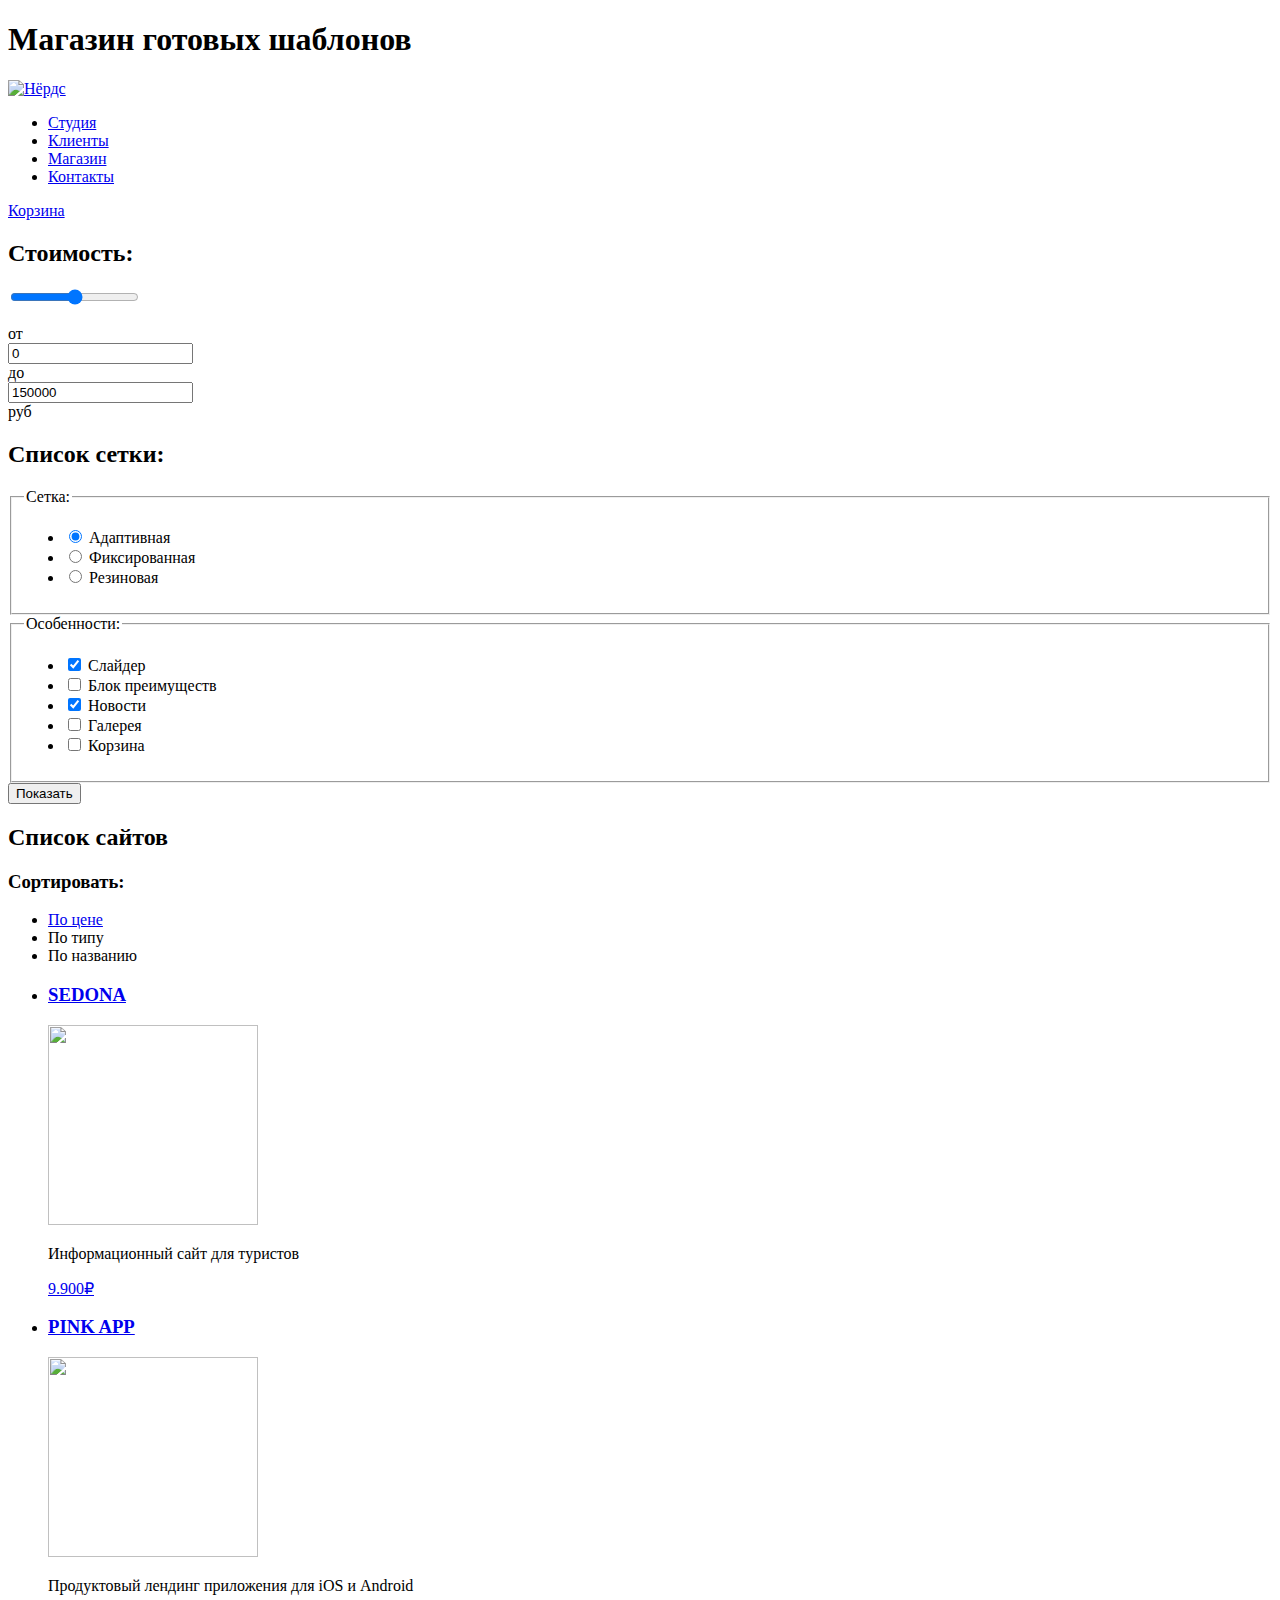
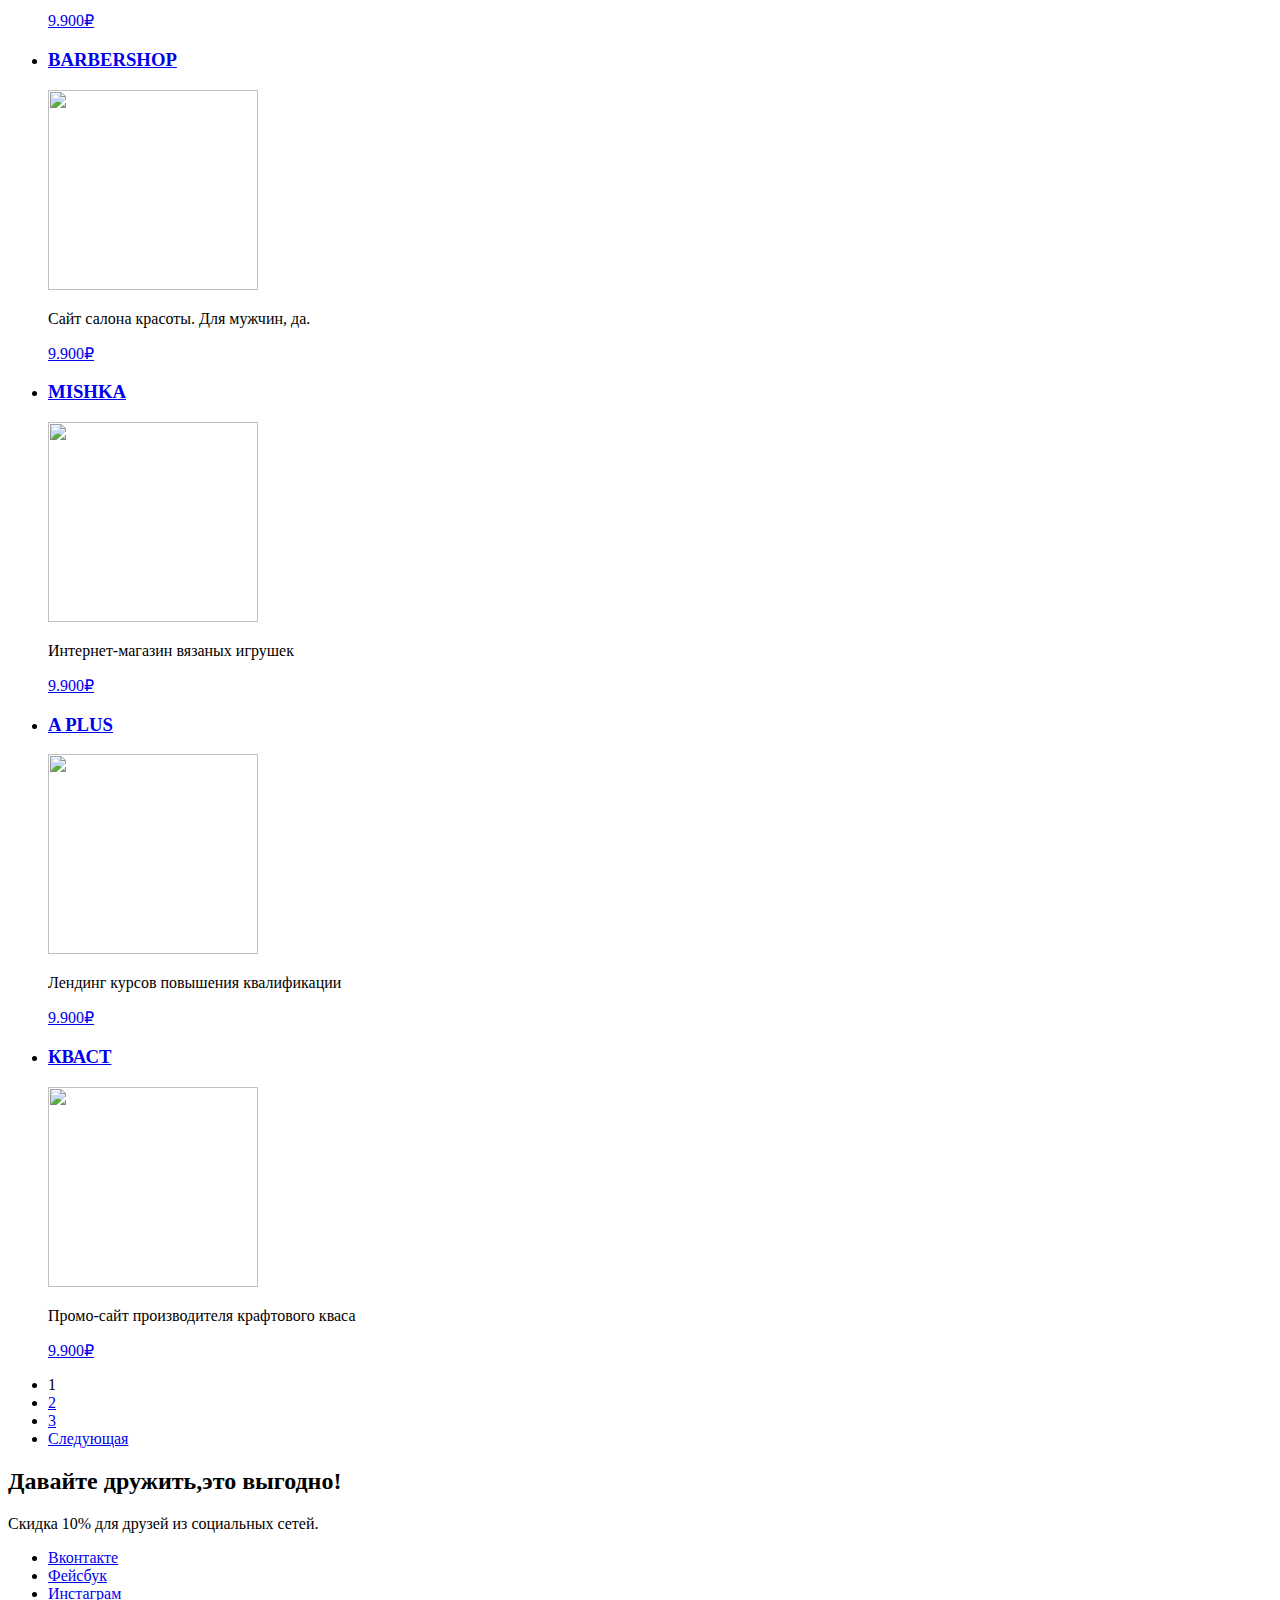
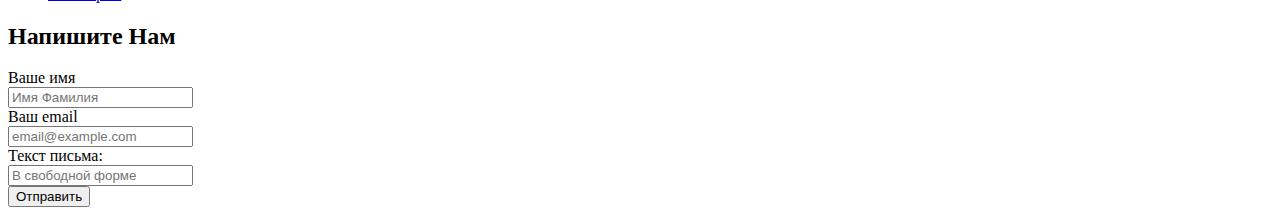
==== catalog.html @ 32d1f994 "Редактирование каталога( исправление ошибок)" ====
<!DOCTYPE html>
<html lang="ru">

<head>
  <meta charset="utf-8">
  <title>HTML Academy: Нёрдс</title>
</head>

<body>
  <header>
    <H1>Магазин готовых шаблонов</H1>
    <nav>
      <a href="index.html">
        <img src="https://echo.htmlacademy.ru/" width="90" height="80" alt="Нёрдс">
      </a>
      <ul>
        <li><a href="blank.html">Студия</a></li>
        <li><a href="price.html">Клиенты</a></li>
        <li><a href="catalog.html">Магазин</a></li>
        <li><a href="blank.html">Контакты</a></li>
      </ul>
      <a href="blank.html">Корзина</a>
    </nav>
  </header>
  <main>

    <section>
      <h2>Стоимость:</h2>

      <p><input type="range" min="0" max="100" step="1" value="50"> </p>
      <div class="filter__cost table">
        <div class="table-cell"> <span>от</span></div>
        <div class="table-cell">
          <input id="priceMin" type="text" value="0" class="form-control">
        </div>
        <div class="table-cell"><span>до</span></div>
        <div class="table-cell">
          <input id="priceMax" type="text" value="150000" class="form-control">
        </div>
        <div class="table-cell"><span>руб</span></div>
      </div>
    </section>

    <Section>
      <h2>Список сетки:</h2>
      <form method="get" action="https://echo.htmlacademy.ru">
        <fieldset>
          <legend>Сетка:</legend>
          <ul>
            <li>
              <input type="radio" name="grid-list" value="adaptive" id="filter-adaptation" checked>
              <label for="filter-adaptation">Адаптивная</label>
            </li>
            <li>
              <input type="radio" name="grid-list" value="fixer" id="filter-fixed">
              <label for="filter-fixed">Фиксированная</label>
            </li>
            <li>
              <input type="radio" name="grid-list" value="rubber" id="filter-rubber">
              <label for="filter-rubber">Резиновая</label>
            </li>
          </ul>
        </fieldset>
        <fieldset>
          <legend>Особенности:</legend>
          <ul>
            <li>
              <input type="checkbox" name="Slider" id="filter-slider" checked>
              <label for="filter-slider">Слайдер</label>
            </li>
            <li>
              <input type="checkbox" name="Advantages-block" id="Filter-block">
              <label for="Filter-block">Блок преимуществ</label>
            </li>
            <li>
              <input type="checkbox" name="News" id="filter-News" checked>
              <label for="filter-News">Новости</label>
            </li>
            <li>
              <input type="checkbox" name="Gallery" id="filter-gallery">
              <label for="filter-gallery">Галерея</label>
            </li>
            <li>
              <input type="checkbox" name="Basket" id="filter-basket">
              <label for="filter-basket">Корзина</label>
            </li>
          </ul>
        </fieldset>

        <button type="submit">Показать</button>
      </form>
    </section>


    <Section>
      <h2>Список сайтов</h2>

      <h3>Сортировать:</h3>
      <ul>
        <li>
          <a href="#">По цене</a>
        </li>
        <Li>
          <a>По типу</a>
        </Li>
        <li>
          <a>По названию</a>
        </li>
      </ul>
    </Section>

    <section>
      <Ul>
        <Li>
          <a href="#">
            <h3>SEDONA</h3>
            <img src="#" width="210" height="200" alt="">
          </a>
          <p>Информационный сайт для туристов</p>
          <a href="blank.html">9.900₽</a>
        </Li>
        <Li>
          <a href="#">
            <h3>PINK APP</h3>
            <img src="#" width="210" height="200" alt="">
          </a>
          <p>Продуктовый лендинг приложения для iOS и Android</p>
          <a href="blank.html">9.900₽</a>
        </Li>
        <li>
          <a href="#">
            <h3>BARBERSHOP</h3>
            <img src="#" width="210" height="200" alt="">
          </a>
          <p>Сайт салона красоты. Для мужчин, да.</p>
          <a href="blank.html">9.900₽</a>
        </li>
        <li>
          <a href="#">
            <h3>MISHKA</h3>
            <img src="#" width="210" height="200" alt="">
          </a>
          <p>Интернет-магазин вязаных игрушек</p>
          <a href="blank.html">9.900₽</a>
        </li>
        <li>
          <a href="#">
            <h3>A PLUS</h3>
            <img src="#" width="210" height="200" alt="">
          </a>
          <p>Лендинг курсов повышения квалификации</p>
          <a href="blank.html">9.900₽</a>
        </li>
        <li>
          <a href="#">
            <h3>КВАСТ</h3>
            <img src="#" width="210" height="200" alt="">
          </a>
          <p>Промо-сайт производителя крафтового кваса</p>
          <a href="blank.html">9.900₽</a>
        </li>
      </Ul>
      <ul>
        <li>
          <a>1</a>
        </li>
        <li>
          <a href="#">2</a>
        </li>
        <li>
          <a href="#">3</a>
        </li>
        <li>
          <a href="#">Следующая</a>
        </li>
      </ul>
    </section>
  </main>

  <footer>
    <section>
      <h2>Давайте дружить,это выгодно!</h2>

      <p>Скидка 10% для друзей из социальных сетей.</p>
      <ul>
        <li>
          <a href="#">Вконтакте</a>
        </li>
        <li>
          <a href="#">Фейсбук</a>
        </li>
        <li>
          <a href="#">Инстаграм</a>
        </li>
      </ul>
    </section>
  </footer>

  <section>

    <h2>Напишите Нам</h2>

    <form action="https://echo.htmlacademy.ru" method="post">
      <label for="text">Ваше имя</label><br>
      <input id="text" type="text" name="name" placeholder="Имя Фамилия"><br>
      <label for="login-login">Ваш email</label><br>
      <input id="login-login" type="email" name="email" placeholder="email@example.com"><br>
      <label for="comment">Текст письма:</label><br>
      <input id="comment" type="text" name="comment" placeholder="В свободной форме"><br>
      <button type="submit">Отправить</button>
    </form>
  </section>
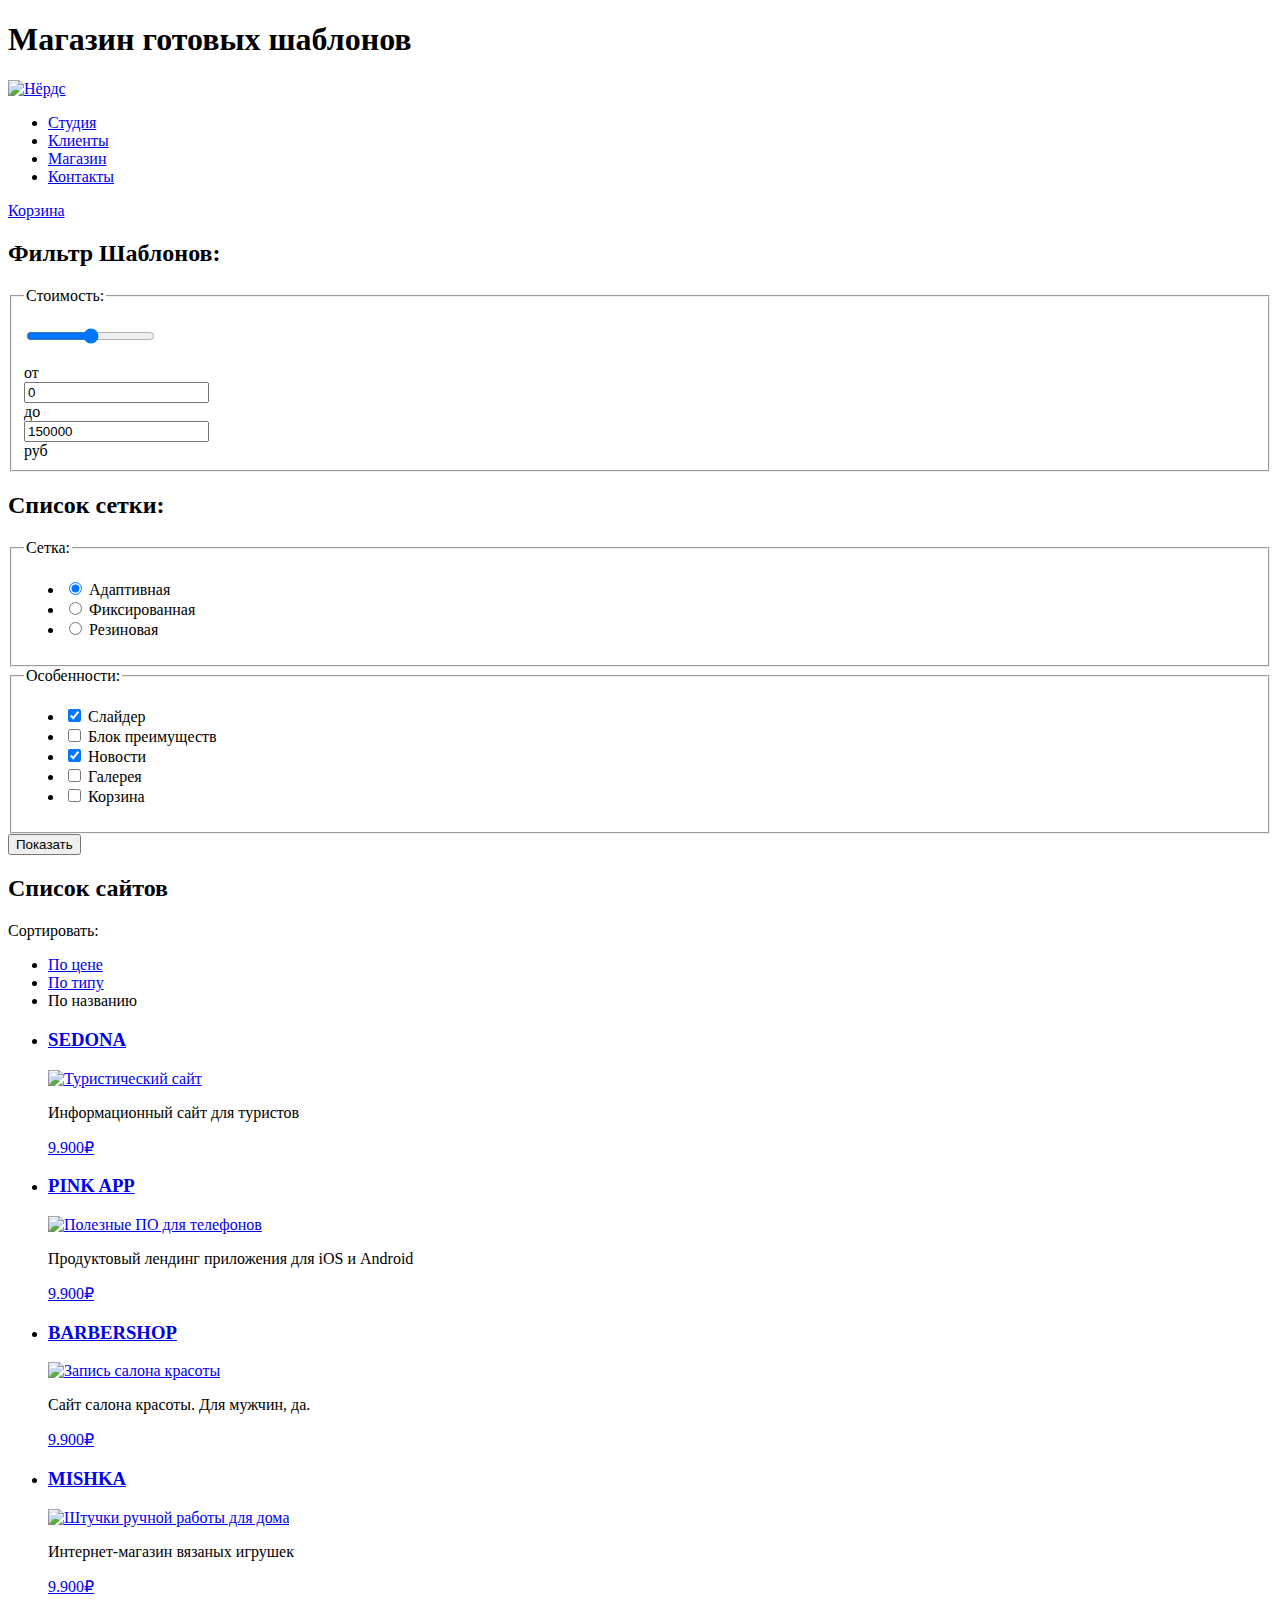
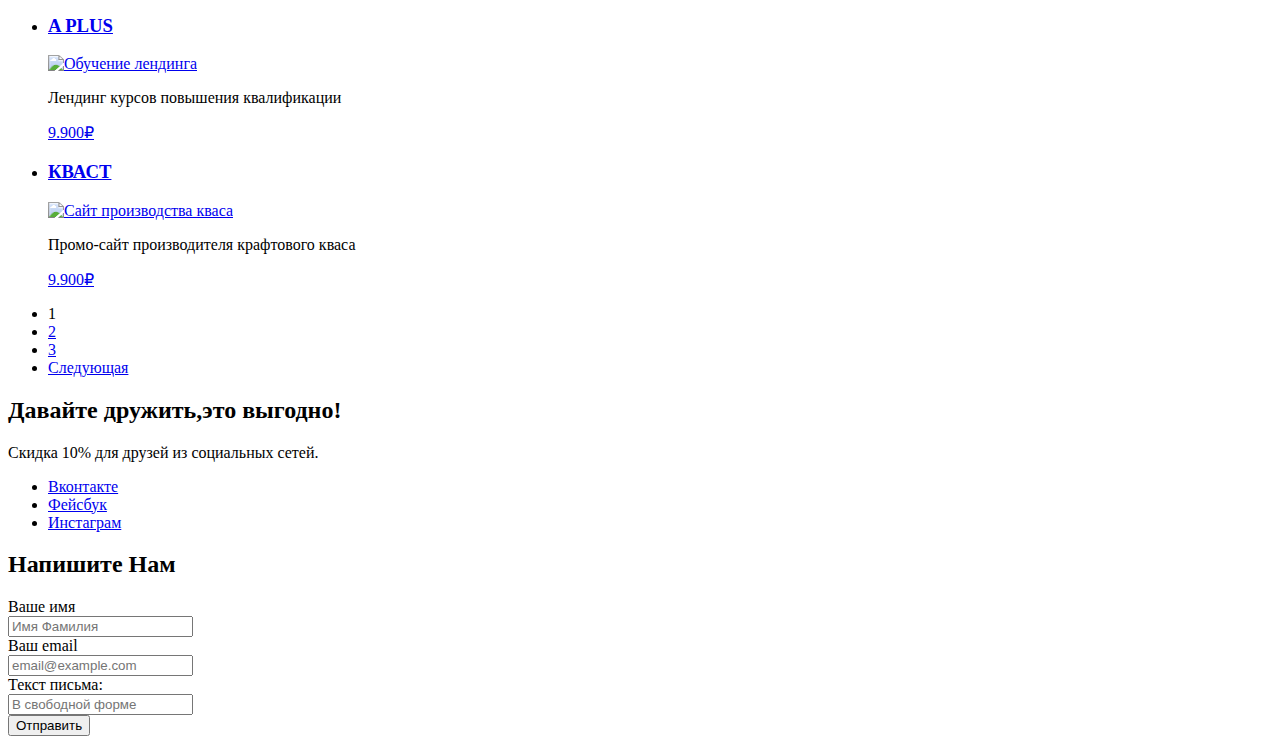
==== commit e6e551cb: "Update catalog.html" ====
--- a/catalog.html
+++ b/catalog.html
@@ -8,7 +8,7 @@
 
 <body>
   <header>
-    <H1>Магазин готовых шаблонов</H1>
+    <h1>Магазин готовых шаблонов</h1>
     <nav>
       <a href="index.html">
         <img src="https://echo.htmlacademy.ru/" width="90" height="80" alt="Нёрдс">
@@ -25,23 +25,28 @@
   <main>
 
     <section>
-      <h2>Стоимость:</h2>
-
-      <p><input type="range" min="0" max="100" step="1" value="50"> </p>
-      <div class="filter__cost table">
-        <div class="table-cell"> <span>от</span></div>
-        <div class="table-cell">
-          <input id="priceMin" type="text" value="0" class="form-control">
-        </div>
-        <div class="table-cell"><span>до</span></div>
-        <div class="table-cell">
-          <input id="priceMax" type="text" value="150000" class="form-control">
-        </div>
-        <div class="table-cell"><span>руб</span></div>
-      </div>
-    </section>
-
-    <Section>
+      <h2>Фильтр Шаблонов:</h2>
+      <form method="get" action="https://echo.htmlacademy.ru">
+        <fieldset>
+          <legend>Стоимость:</legend>
+
+          <p><input type="range" min="0" max="100" step="1" value="50"> </p>
+          <div class="filter__cost table">
+            <div class="table-cell"> <span>от</span></div>
+            <div class="table-cell">
+              <input id="priceMin" type="text" value="0" class="form-control">
+            </div>
+            <div class="table-cell"><span>до</span></div>
+            <div class="table-cell">
+              <input id="priceMax" type="text" value="150000" class="form-control">
+            </div>
+            <div class="table-cell"><span>руб</span></div>
+          </div>
+        </fieldset>
+      </form>
+    </section>
+
+    <section>
       <h2>Список сетки:</h2>
       <form method="get" action="https://echo.htmlacademy.ru">
         <fieldset>
@@ -92,45 +97,45 @@
     </section>
 
 
-    <Section>
+    <section>
       <h2>Список сайтов</h2>
 
-      <h3>Сортировать:</h3>
+      <p>Сортировать:</p>
       <ul>
         <li>
           <a href="#">По цене</a>
         </li>
-        <Li>
-          <a>По типу</a>
-        </Li>
+        <li>
+          <a href="#">По типу</a>
+        </li>
         <li>
           <a>По названию</a>
         </li>
       </ul>
-    </Section>
-
-    <section>
-      <Ul>
-        <Li>
+    </section>
+
+    <section>
+      <ul>
+        <li>
           <a href="#">
             <h3>SEDONA</h3>
-            <img src="#" width="210" height="200" alt="">
+            <img src="#" width="210" height="200" alt="Туристический сайт">
           </a>
           <p>Информационный сайт для туристов</p>
           <a href="blank.html">9.900₽</a>
-        </Li>
-        <Li>
+        </li>
+        <li>
           <a href="#">
             <h3>PINK APP</h3>
-            <img src="#" width="210" height="200" alt="">
+            <img src="#" width="210" height="200" alt="Полезные ПО для телефонов">
           </a>
           <p>Продуктовый лендинг приложения для iOS и Android</p>
           <a href="blank.html">9.900₽</a>
-        </Li>
+        </li>
         <li>
           <a href="#">
             <h3>BARBERSHOP</h3>
-            <img src="#" width="210" height="200" alt="">
+            <img src="#" width="210" height="200" alt="Запись салона красоты">
           </a>
           <p>Сайт салона красоты. Для мужчин, да.</p>
           <a href="blank.html">9.900₽</a>
@@ -138,7 +143,7 @@
         <li>
           <a href="#">
             <h3>MISHKA</h3>
-            <img src="#" width="210" height="200" alt="">
+            <img src="#" width="210" height="200" alt="Штучки ручной работы для дома">
           </a>
           <p>Интернет-магазин вязаных игрушек</p>
           <a href="blank.html">9.900₽</a>
@@ -146,7 +151,7 @@
         <li>
           <a href="#">
             <h3>A PLUS</h3>
-            <img src="#" width="210" height="200" alt="">
+            <img src="#" width="210" height="200" alt="Обучение лендинга">
           </a>
           <p>Лендинг курсов повышения квалификации</p>
           <a href="blank.html">9.900₽</a>
@@ -154,12 +159,12 @@
         <li>
           <a href="#">
             <h3>КВАСТ</h3>
-            <img src="#" width="210" height="200" alt="">
+            <img src="#" width="210" height="200" alt="Сайт производства кваса">
           </a>
           <p>Промо-сайт производителя крафтового кваса</p>
           <a href="blank.html">9.900₽</a>
         </li>
-      </Ul>
+      </ul>
       <ul>
         <li>
           <a>1</a>
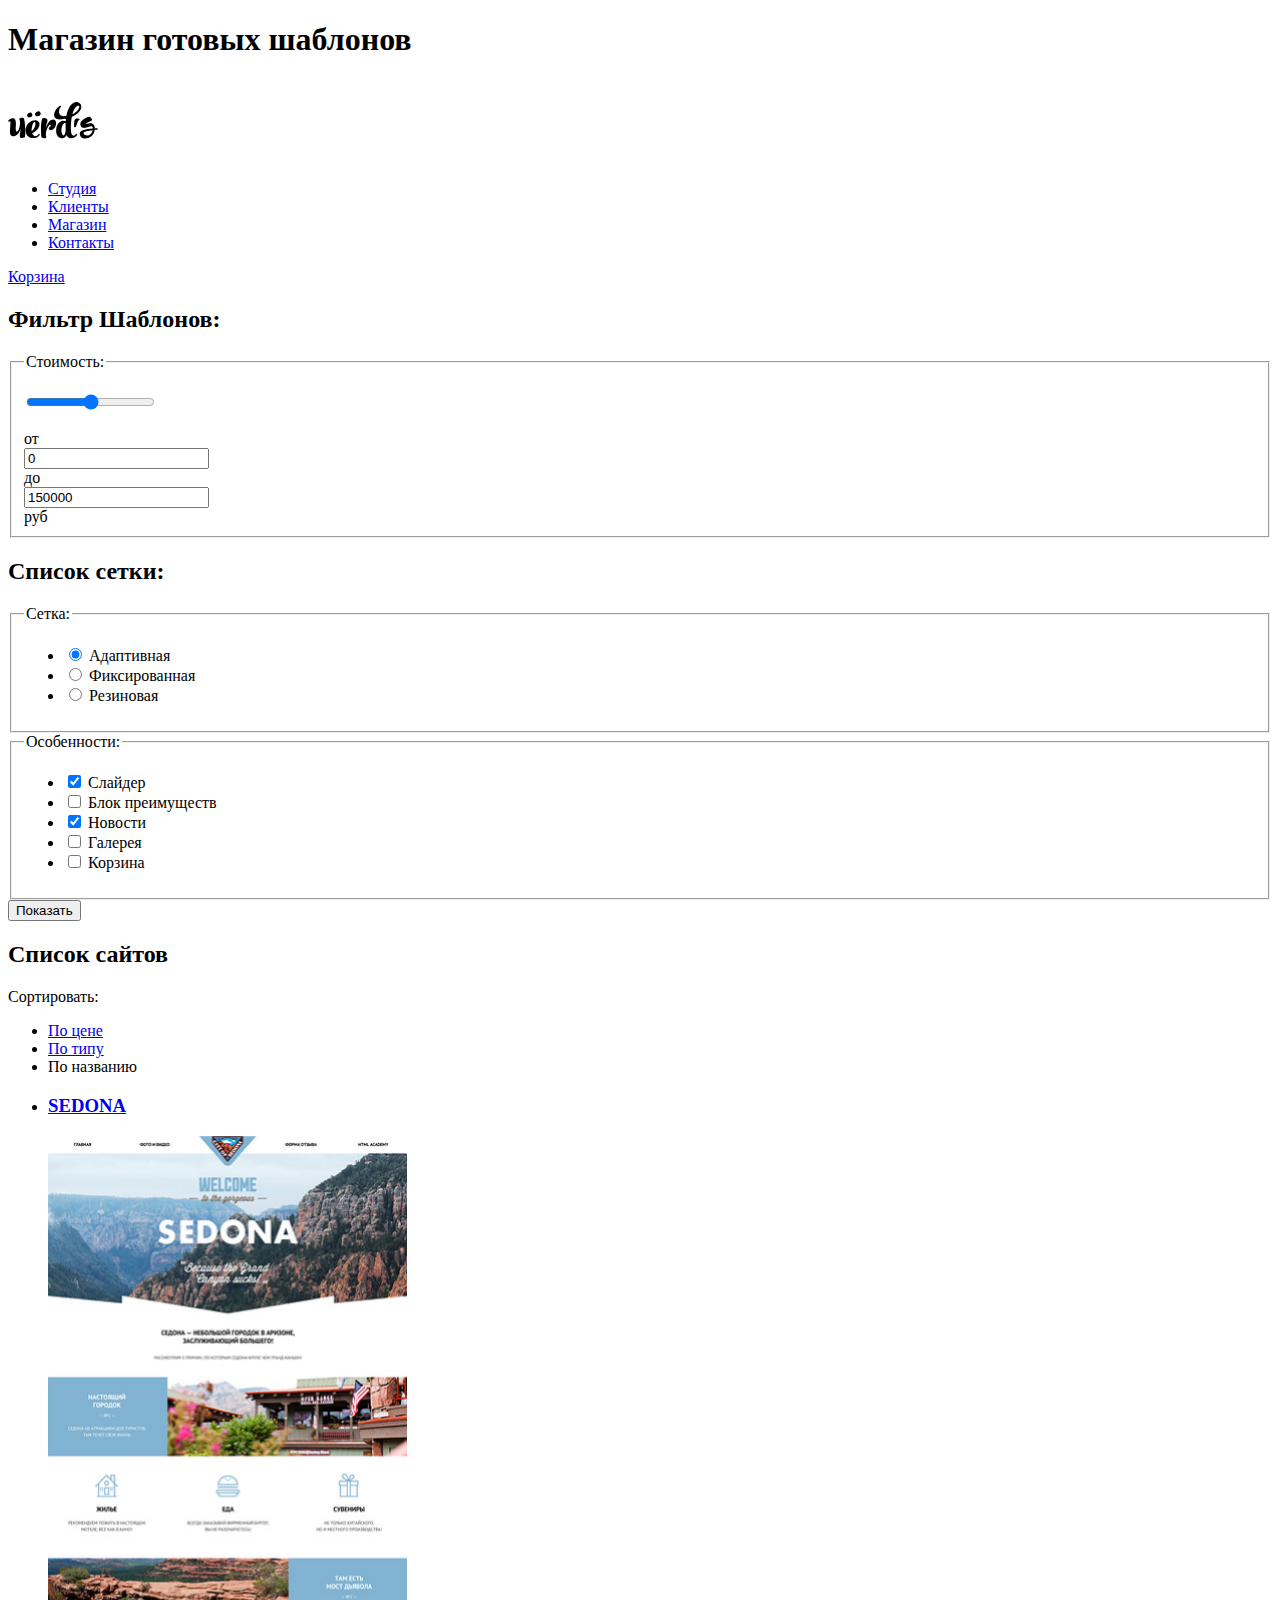
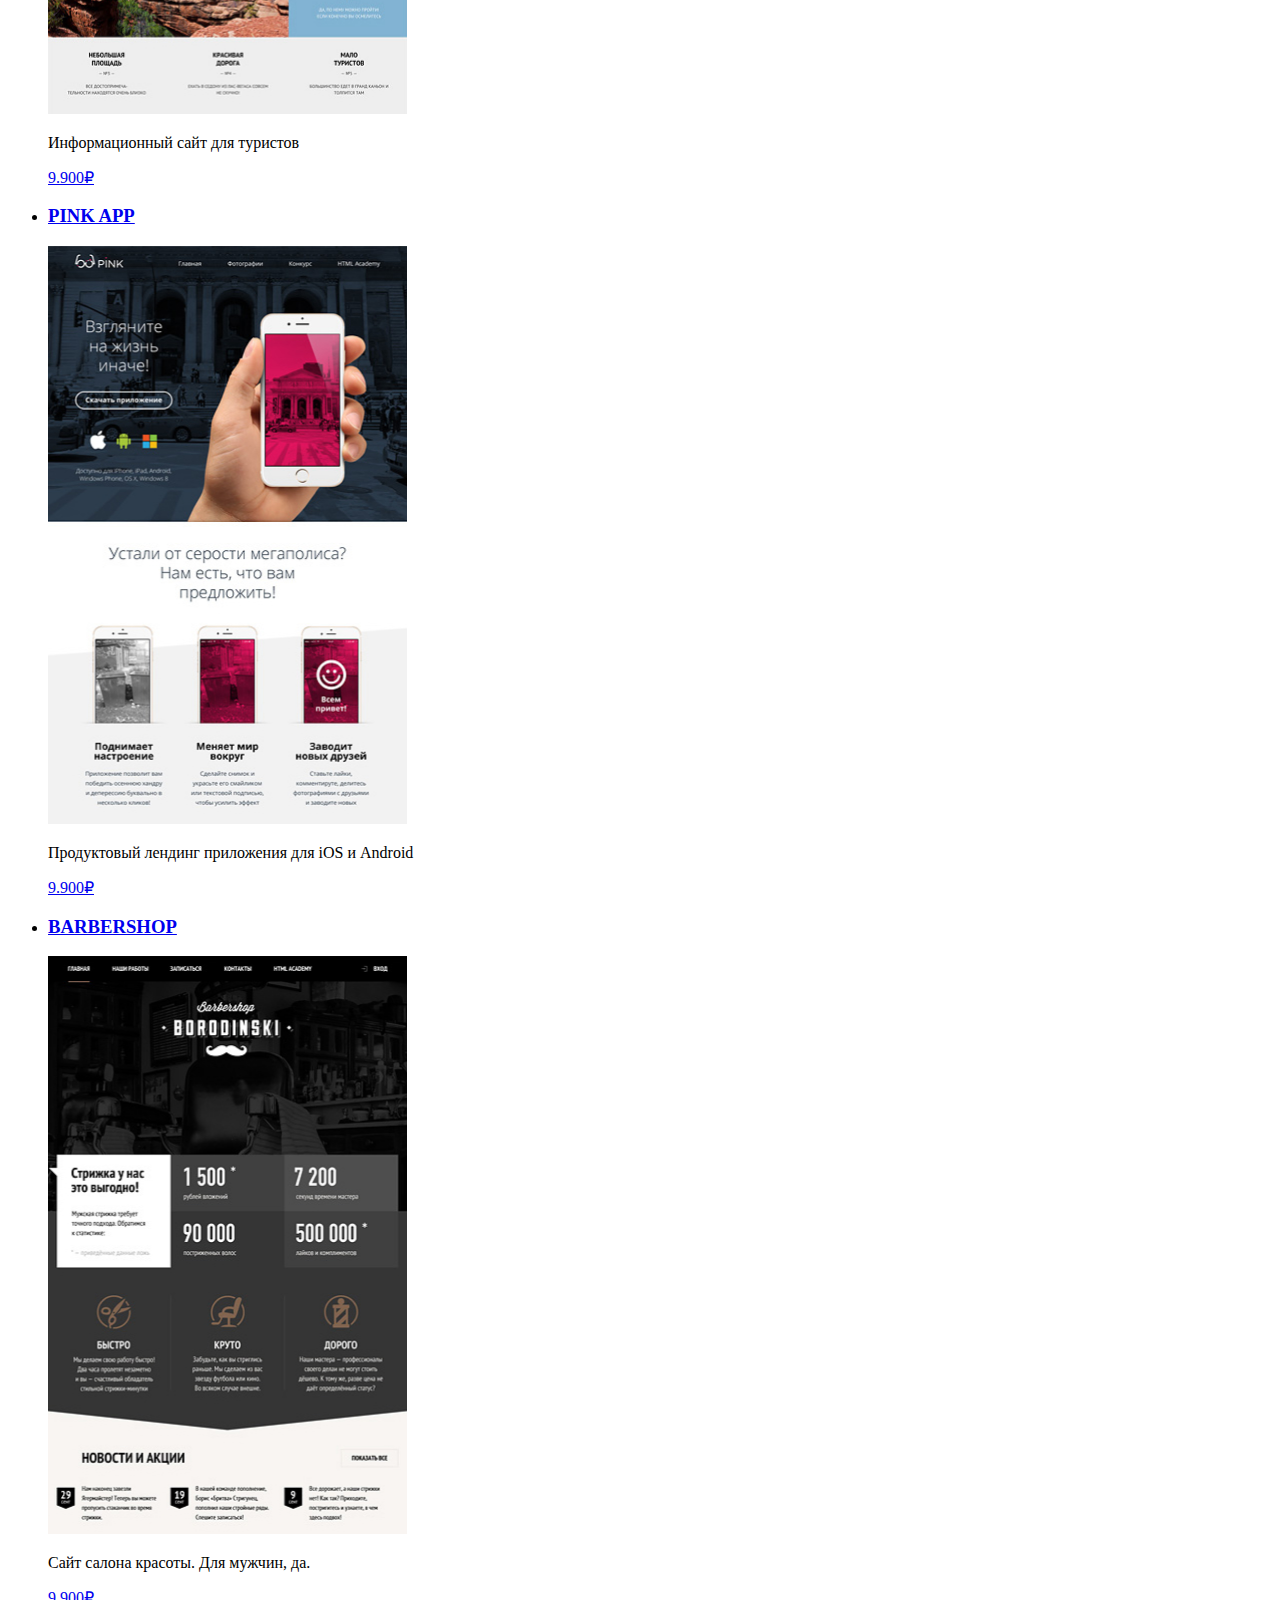
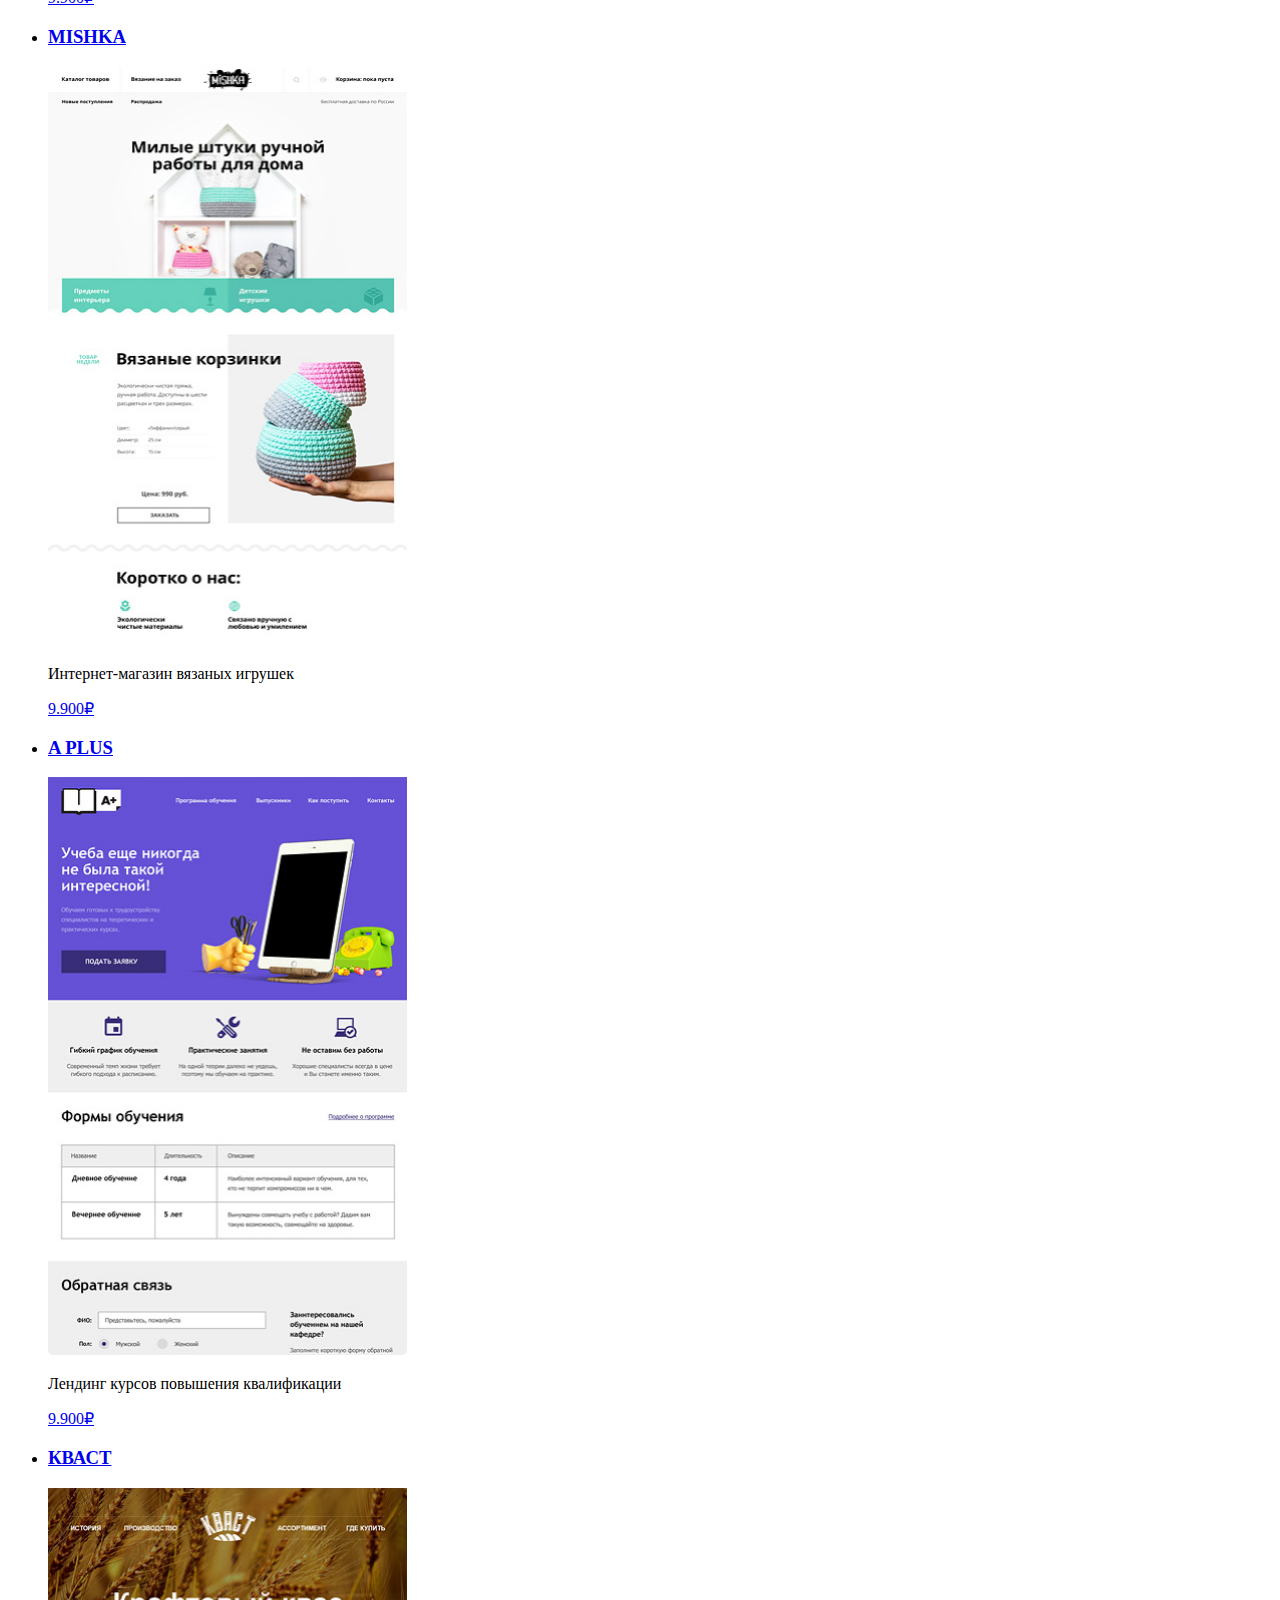
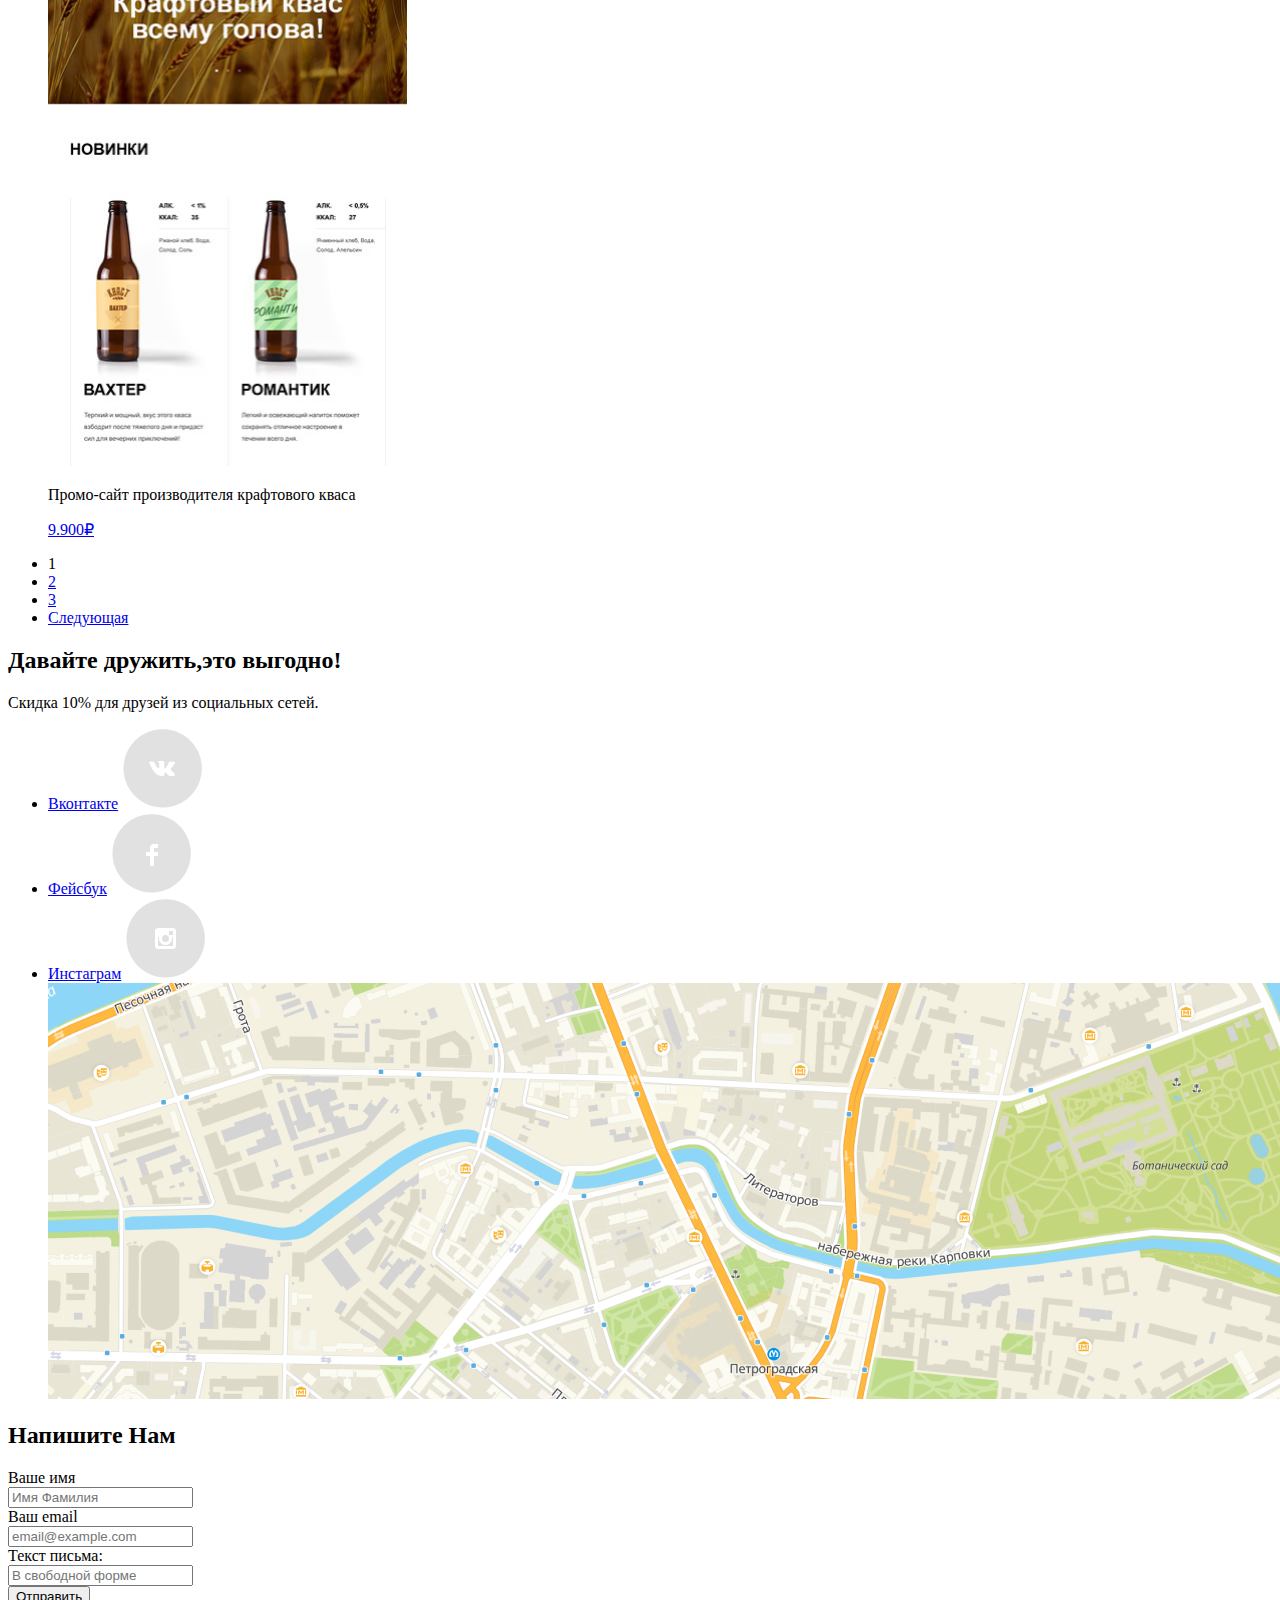
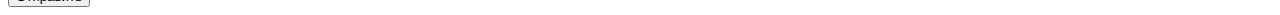
==== commit c158d563: "Graphics of all pages" ====
--- a/catalog.html
+++ b/catalog.html
@@ -4,6 +4,10 @@
 <head>
   <meta charset="utf-8">
   <title>HTML Academy: Нёрдс</title>
+  <link rel="icon" href="favicon.ico">
+  <link rel="icon" href="favicon/icon.svg" type="image/svg+xml">
+  <link rel="apple-touch-icon" href="favicon/icon180.png">
+  <link rel="manifest" href="manifest.webmanifest">
 </head>
 
 <body>
@@ -11,7 +15,7 @@
     <h1>Магазин готовых шаблонов</h1>
     <nav>
       <a href="index.html">
-        <img src="https://echo.htmlacademy.ru/" width="90" height="80" alt="Нёрдс">
+        <img src="/img/nerds-logo.svg" width="90" height="80" alt="Логотип Нердс">
       </a>
       <ul>
         <li><a href="blank.html">Студия</a></li>
@@ -119,7 +123,7 @@
         <li>
           <a href="#">
             <h3>SEDONA</h3>
-            <img src="#" width="210" height="200" alt="Туристический сайт">
+            <img src="/img/Catalog/img-sedona 1.jpg" width="359" height="578" alt="Сайт Sedona">
           </a>
           <p>Информационный сайт для туристов</p>
           <a href="blank.html">9.900₽</a>
@@ -127,7 +131,7 @@
         <li>
           <a href="#">
             <h3>PINK APP</h3>
-            <img src="#" width="210" height="200" alt="Полезные ПО для телефонов">
+            <img src="/img/Catalog/img-pink 1.jpg" width="359" height="578" alt="Полезные ПО для телефонов">
           </a>
           <p>Продуктовый лендинг приложения для iOS и Android</p>
           <a href="blank.html">9.900₽</a>
@@ -135,7 +139,7 @@
         <li>
           <a href="#">
             <h3>BARBERSHOP</h3>
-            <img src="#" width="210" height="200" alt="Запись салона красоты">
+            <img src="/img/Catalog/img-barbershop 1.jpg" width="359" height="578" alt="Запись салона красоты">
           </a>
           <p>Сайт салона красоты. Для мужчин, да.</p>
           <a href="blank.html">9.900₽</a>
@@ -143,7 +147,7 @@
         <li>
           <a href="#">
             <h3>MISHKA</h3>
-            <img src="#" width="210" height="200" alt="Штучки ручной работы для дома">
+            <img src="/img/Catalog/img-mishka 1.jpg" width="359" height="578" alt="Штучки ручной работы для дома">
           </a>
           <p>Интернет-магазин вязаных игрушек</p>
           <a href="blank.html">9.900₽</a>
@@ -151,7 +155,7 @@
         <li>
           <a href="#">
             <h3>A PLUS</h3>
-            <img src="#" width="210" height="200" alt="Обучение лендинга">
+            <img src="/img/Catalog/A-PLUSIMAGE.jpg" width="359" height="578" alt="Обучение лендинга">
           </a>
           <p>Лендинг курсов повышения квалификации</p>
           <a href="blank.html">9.900₽</a>
@@ -159,7 +163,7 @@
         <li>
           <a href="#">
             <h3>КВАСТ</h3>
-            <img src="#" width="210" height="200" alt="Сайт производства кваса">
+            <img src="/img/Catalog/img-kvast 1.jpg" width="359" height="578" alt="Сайт производства кваса">
           </a>
           <p>Промо-сайт производителя крафтового кваса</p>
           <a href="blank.html">9.900₽</a>
@@ -190,12 +194,19 @@
       <ul>
         <li>
           <a href="#">Вконтакте</a>
+          <img src="/img/VK-ICONKA.png" width="81" height="81" alt="Вконтакте">
         </li>
         <li>
           <a href="#">Фейсбук</a>
+          <img src="/img/FACEBOOK-ICONKA.png" width="81" height="81" alt="Facebook">
         </li>
         <li>
           <a href="#">Инстаграм</a>
+
+          <img src="/img/INST-ICON.png" width="81" height="81" alt="Instagram">
+          <a href="https://www.google.com/maps/@45.0440804,38.942411,17z/data=!5m2!1e4!1e1">
+            <img src="/img/map.png" width="1440" height="416" alt="Map">
+          </a>
         </li>
       </ul>
     </section>
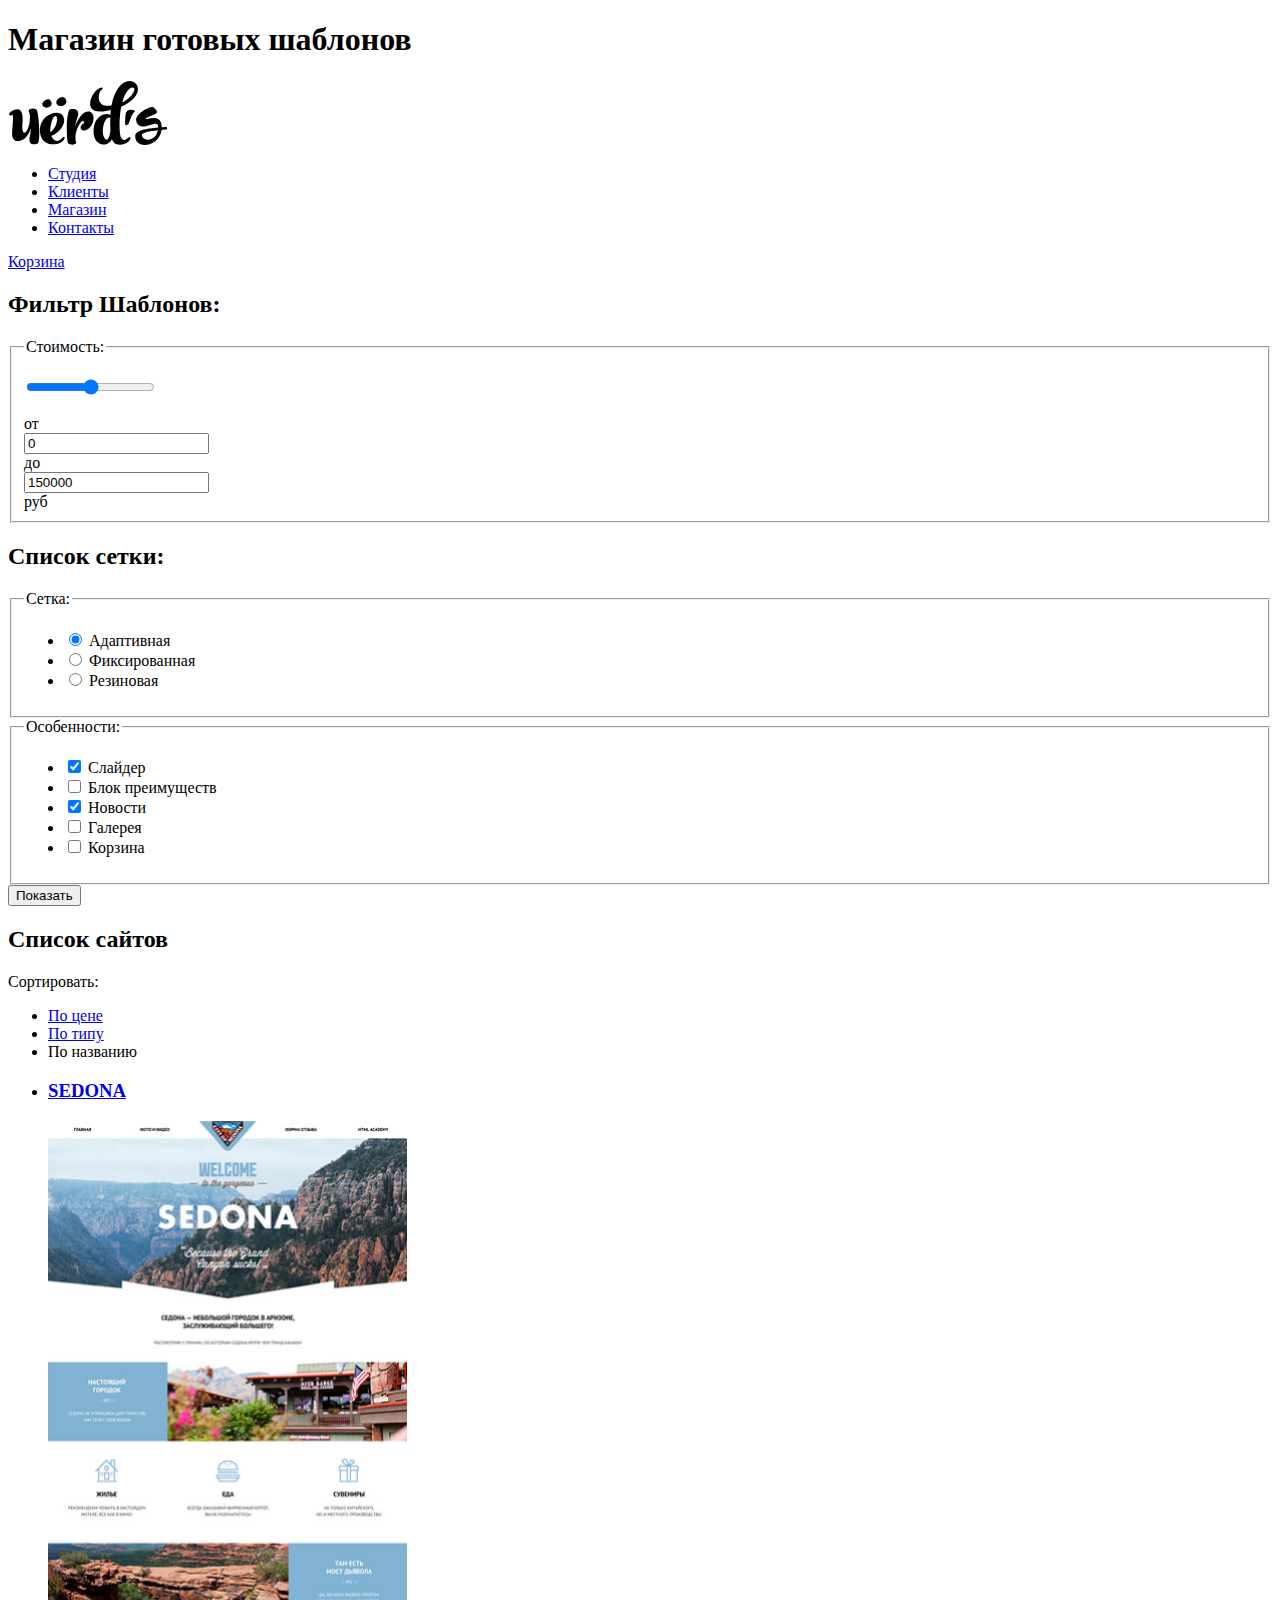
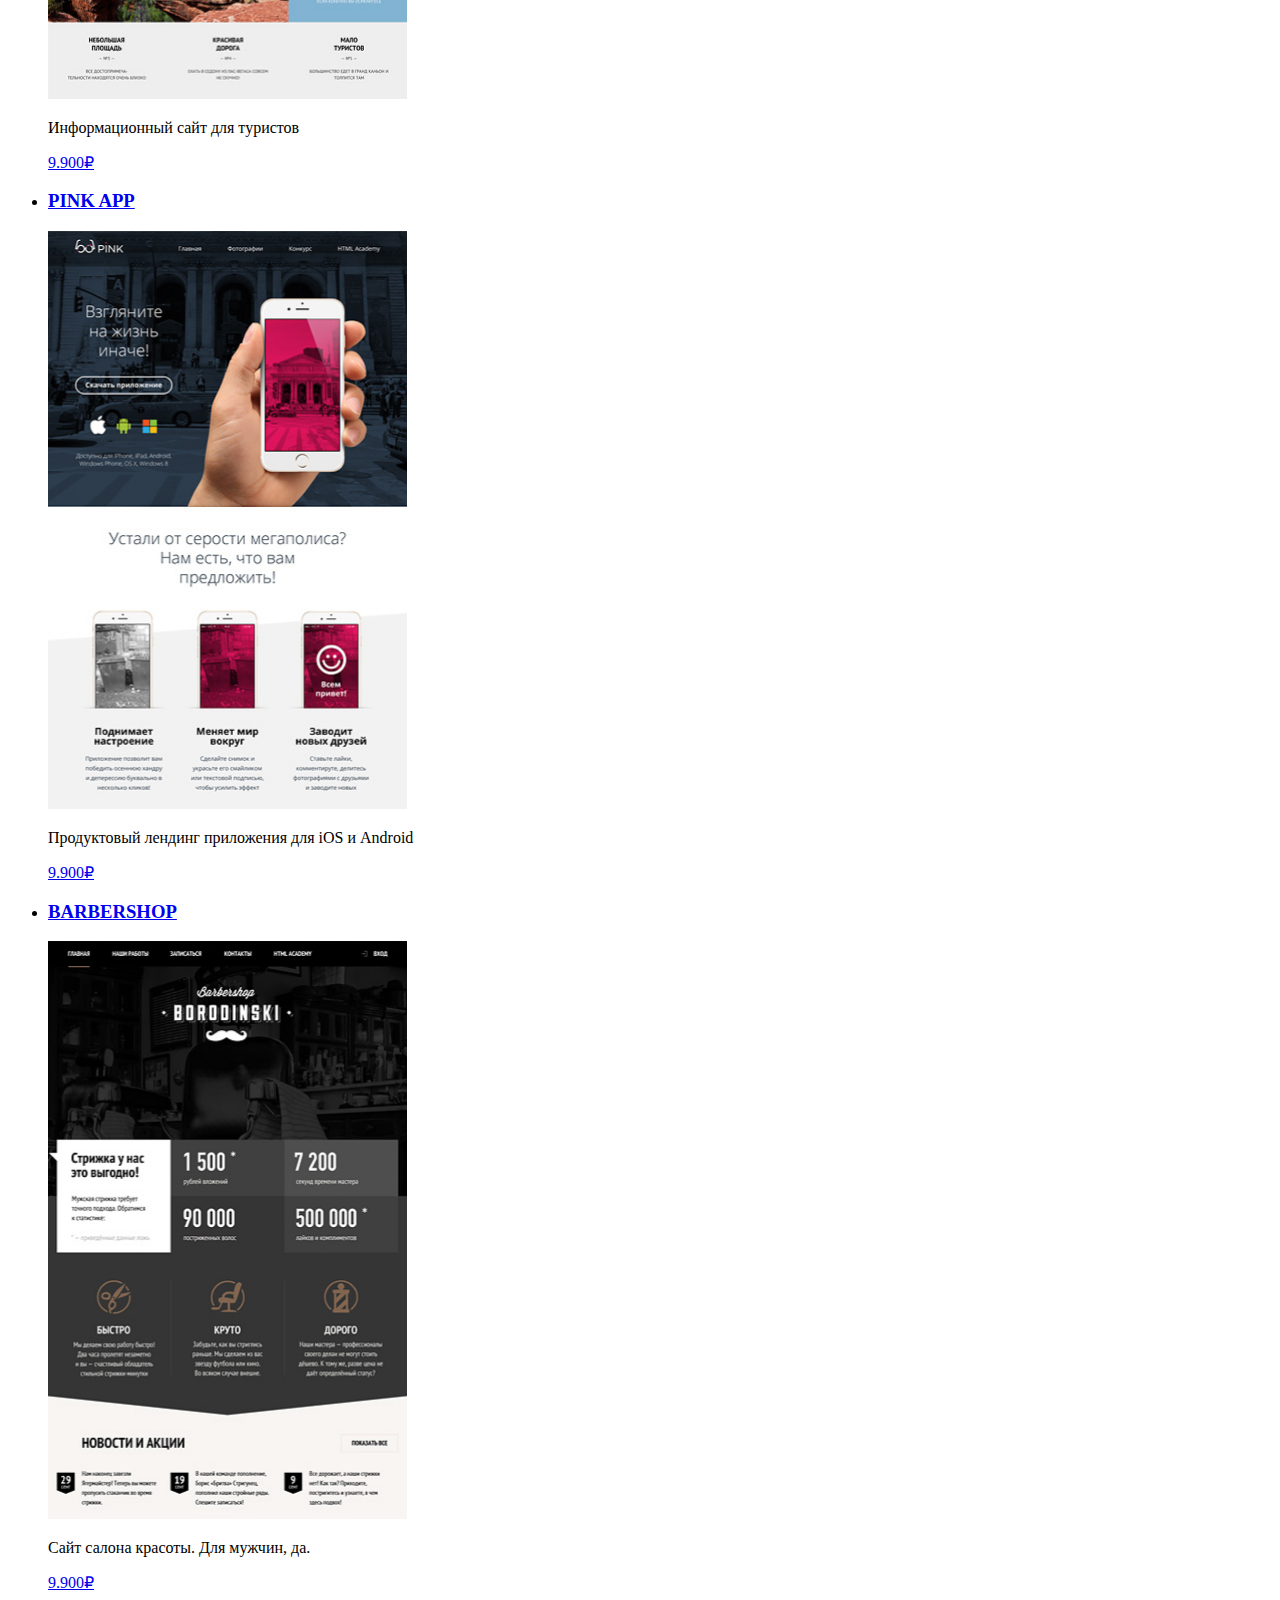
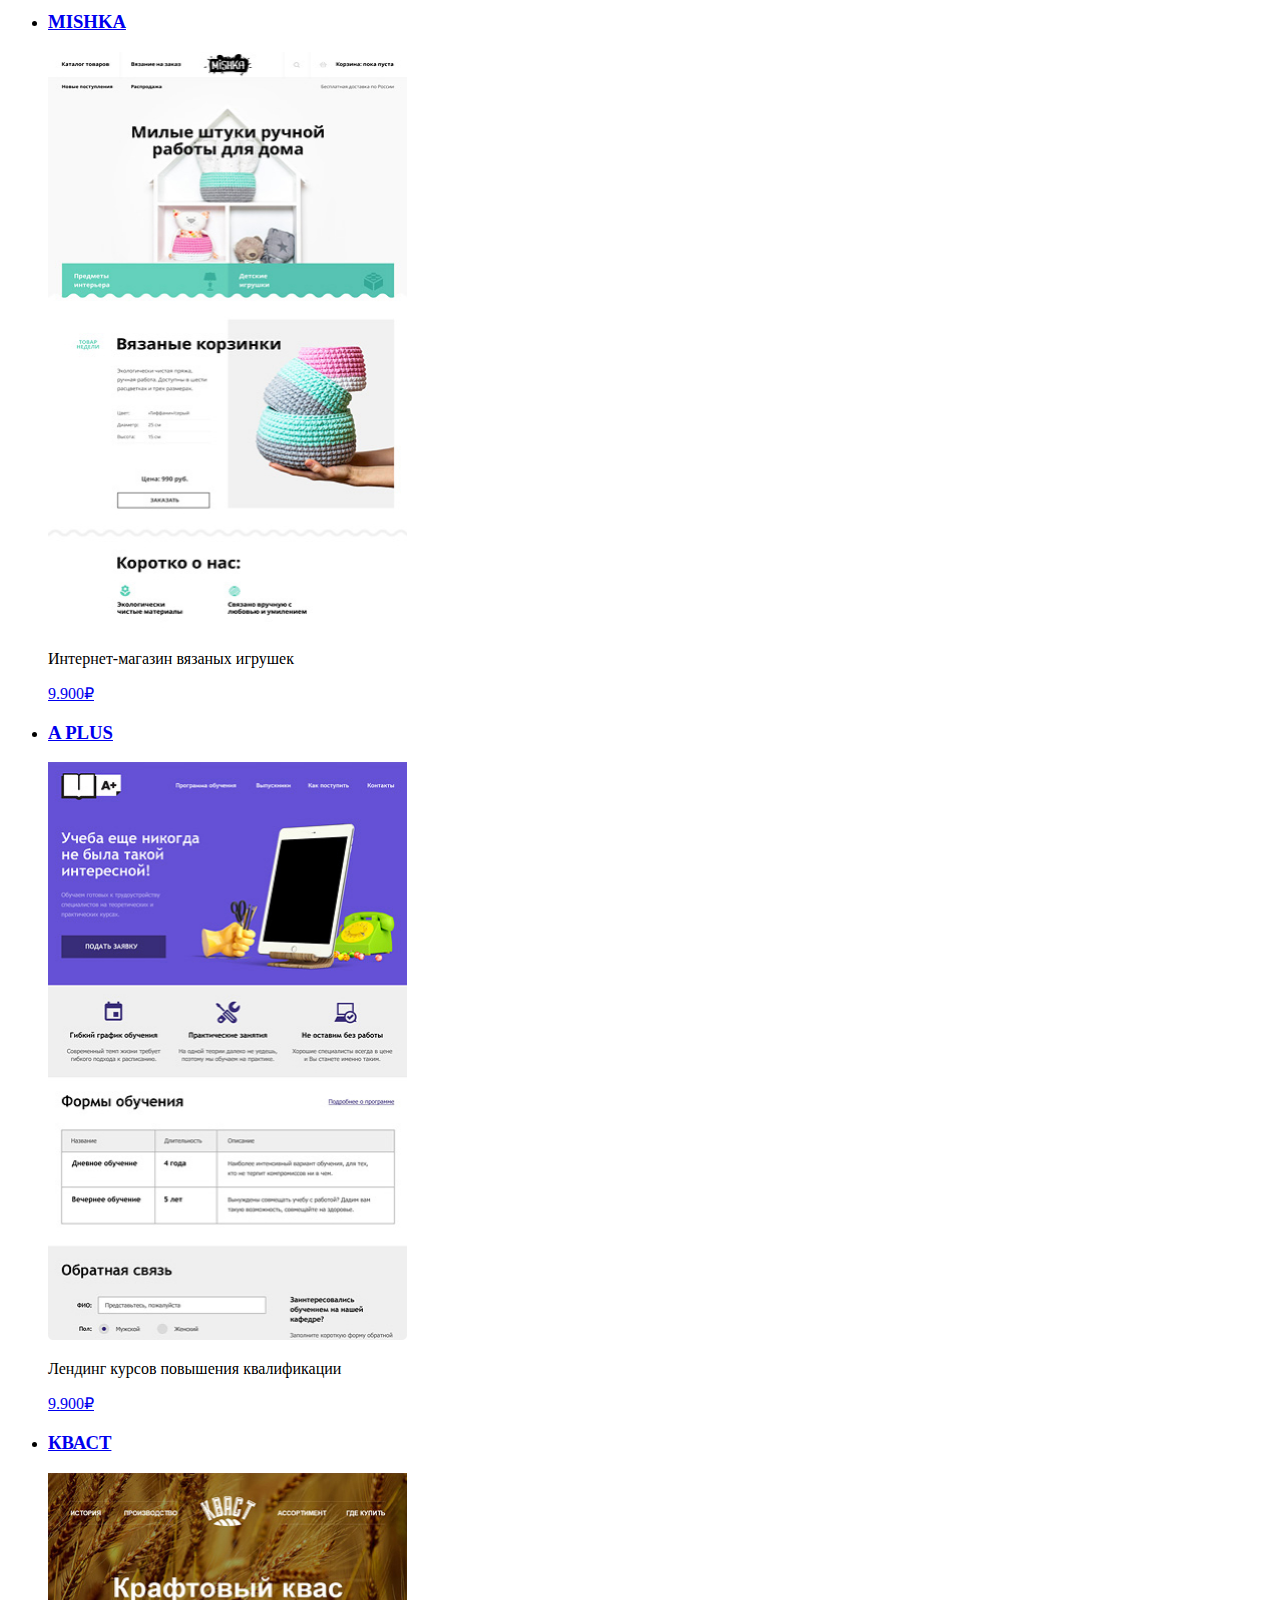
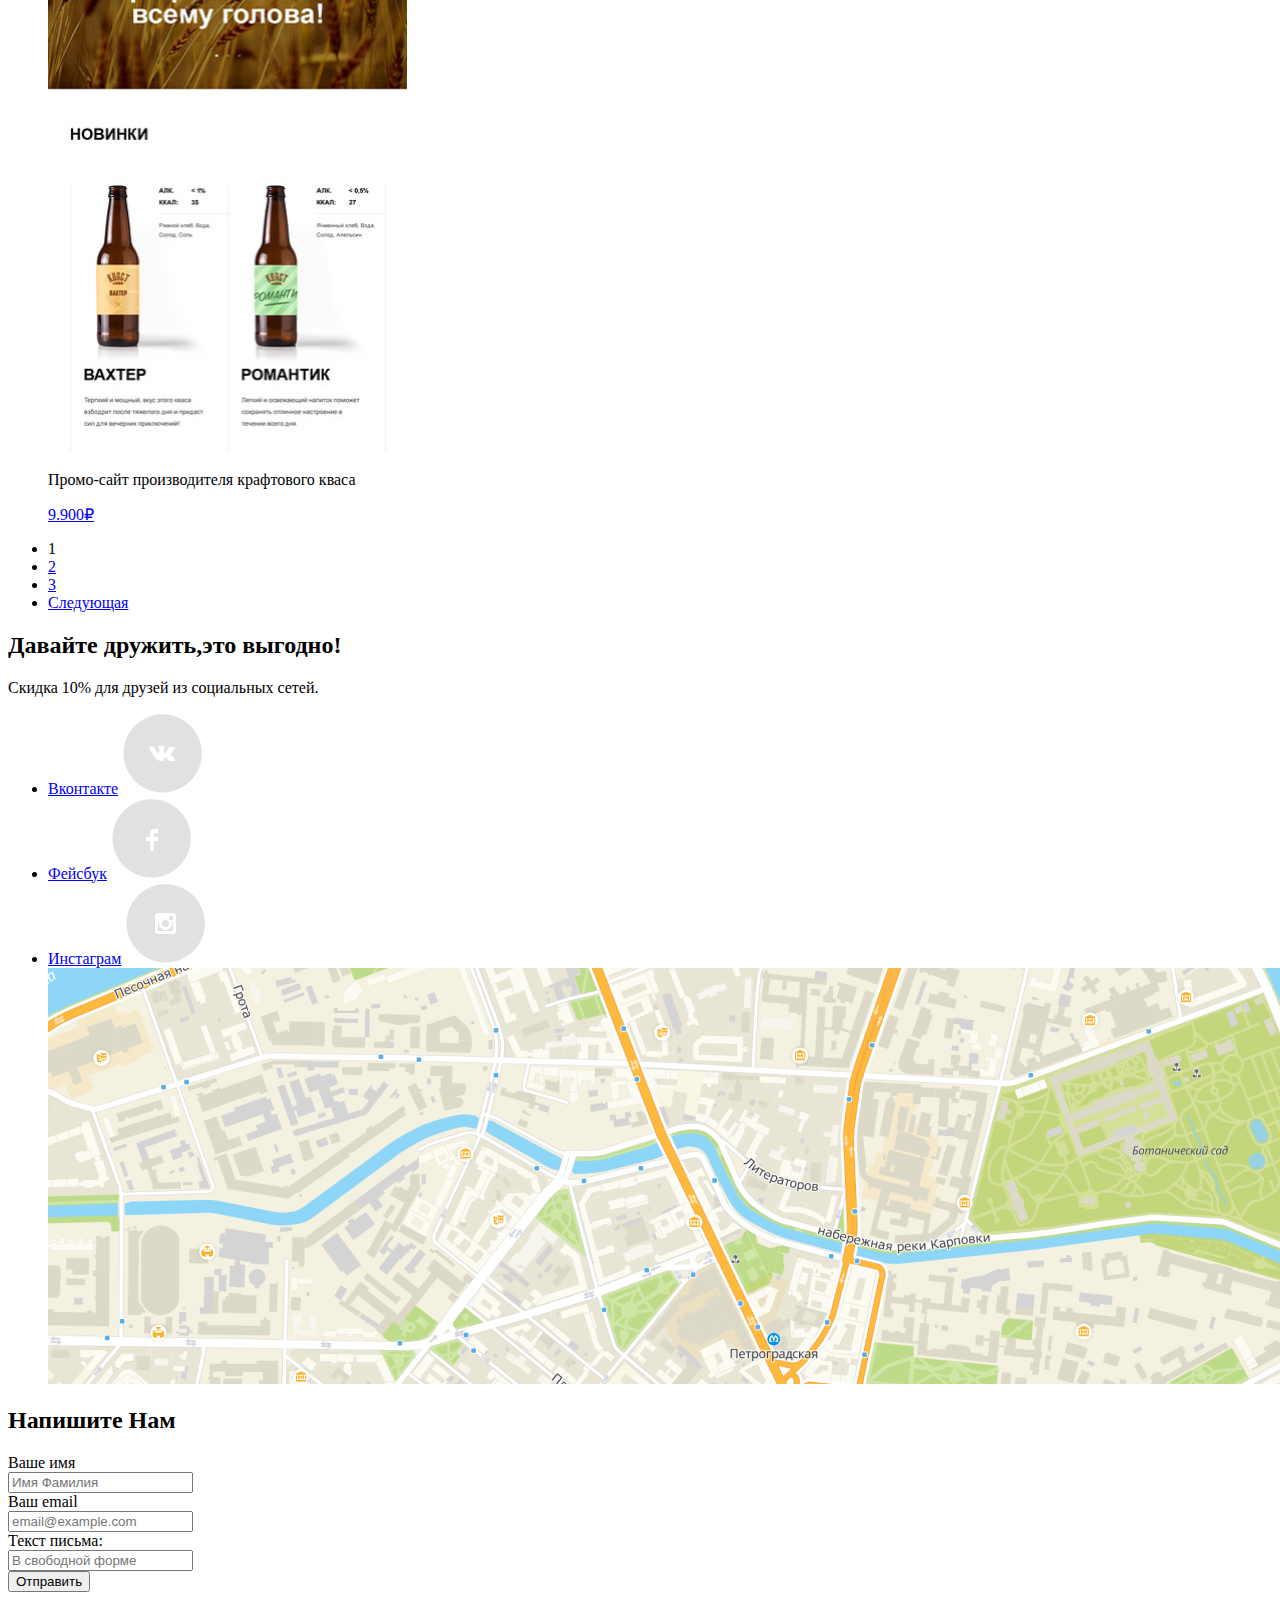
==== commit c2108627: "Correcting errors" ====
--- a/catalog.html
+++ b/catalog.html
@@ -15,7 +15,7 @@
     <h1>Магазин готовых шаблонов</h1>
     <nav>
       <a href="index.html">
-        <img src="/img/nerds-logo.svg" width="90" height="80" alt="Логотип Нердс">
+        <img src="/img/nerdslogo.svg" width="160" height="65" alt="Логотип Нердс">
       </a>
       <ul>
         <li><a href="blank.html">Студия</a></li>
@@ -123,7 +123,7 @@
         <li>
           <a href="#">
             <h3>SEDONA</h3>
-            <img src="/img/Catalog/img-sedona 1.jpg" width="359" height="578" alt="Сайт Sedona">
+            <img src="/img/catalog/sedona.jpg" width="359" height="578" alt="Сайт Sedona">
           </a>
           <p>Информационный сайт для туристов</p>
           <a href="blank.html">9.900₽</a>
@@ -131,7 +131,7 @@
         <li>
           <a href="#">
             <h3>PINK APP</h3>
-            <img src="/img/Catalog/img-pink 1.jpg" width="359" height="578" alt="Полезные ПО для телефонов">
+            <img src="/img/catalog/pink.jpg" width="359" height="578" alt="Полезные ПО для телефонов">
           </a>
           <p>Продуктовый лендинг приложения для iOS и Android</p>
           <a href="blank.html">9.900₽</a>
@@ -139,7 +139,7 @@
         <li>
           <a href="#">
             <h3>BARBERSHOP</h3>
-            <img src="/img/Catalog/img-barbershop 1.jpg" width="359" height="578" alt="Запись салона красоты">
+            <img src="/img/catalog/barbershop.jpg" width="359" height="578" alt="Запись салона красоты">
           </a>
           <p>Сайт салона красоты. Для мужчин, да.</p>
           <a href="blank.html">9.900₽</a>
@@ -147,7 +147,7 @@
         <li>
           <a href="#">
             <h3>MISHKA</h3>
-            <img src="/img/Catalog/img-mishka 1.jpg" width="359" height="578" alt="Штучки ручной работы для дома">
+            <img src="/img/catalog/mishka.jpg" width="359" height="578" alt="Штучки ручной работы для дома">
           </a>
           <p>Интернет-магазин вязаных игрушек</p>
           <a href="blank.html">9.900₽</a>
@@ -155,7 +155,7 @@
         <li>
           <a href="#">
             <h3>A PLUS</h3>
-            <img src="/img/Catalog/A-PLUSIMAGE.jpg" width="359" height="578" alt="Обучение лендинга">
+            <img src="/img/catalog/APLUS.jpg" width="359" height="578" alt="Обучение лендинга">
           </a>
           <p>Лендинг курсов повышения квалификации</p>
           <a href="blank.html">9.900₽</a>
@@ -163,7 +163,7 @@
         <li>
           <a href="#">
             <h3>КВАСТ</h3>
-            <img src="/img/Catalog/img-kvast 1.jpg" width="359" height="578" alt="Сайт производства кваса">
+            <img src="/img/catalog/kvast.jpg" width="359" height="578" alt="Сайт производства кваса">
           </a>
           <p>Промо-сайт производителя крафтового кваса</p>
           <a href="blank.html">9.900₽</a>
@@ -194,16 +194,16 @@
       <ul>
         <li>
           <a href="#">Вконтакте</a>
-          <img src="/img/VK-ICONKA.png" width="81" height="81" alt="Вконтакте">
+          <img src="/img/VKICONKA.png" width="81" height="81" alt="Вконтакте">
         </li>
         <li>
           <a href="#">Фейсбук</a>
-          <img src="/img/FACEBOOK-ICONKA.png" width="81" height="81" alt="Facebook">
+          <img src="/img/FACEBOOKICONKA.png" width="81" height="81" alt="Facebook">
         </li>
         <li>
           <a href="#">Инстаграм</a>
 
-          <img src="/img/INST-ICON.png" width="81" height="81" alt="Instagram">
+          <img src="/img/INSTICON.png" width="81" height="81" alt="Instagram">
           <a href="https://www.google.com/maps/@45.0440804,38.942411,17z/data=!5m2!1e4!1e1">
             <img src="/img/map.png" width="1440" height="416" alt="Map">
           </a>
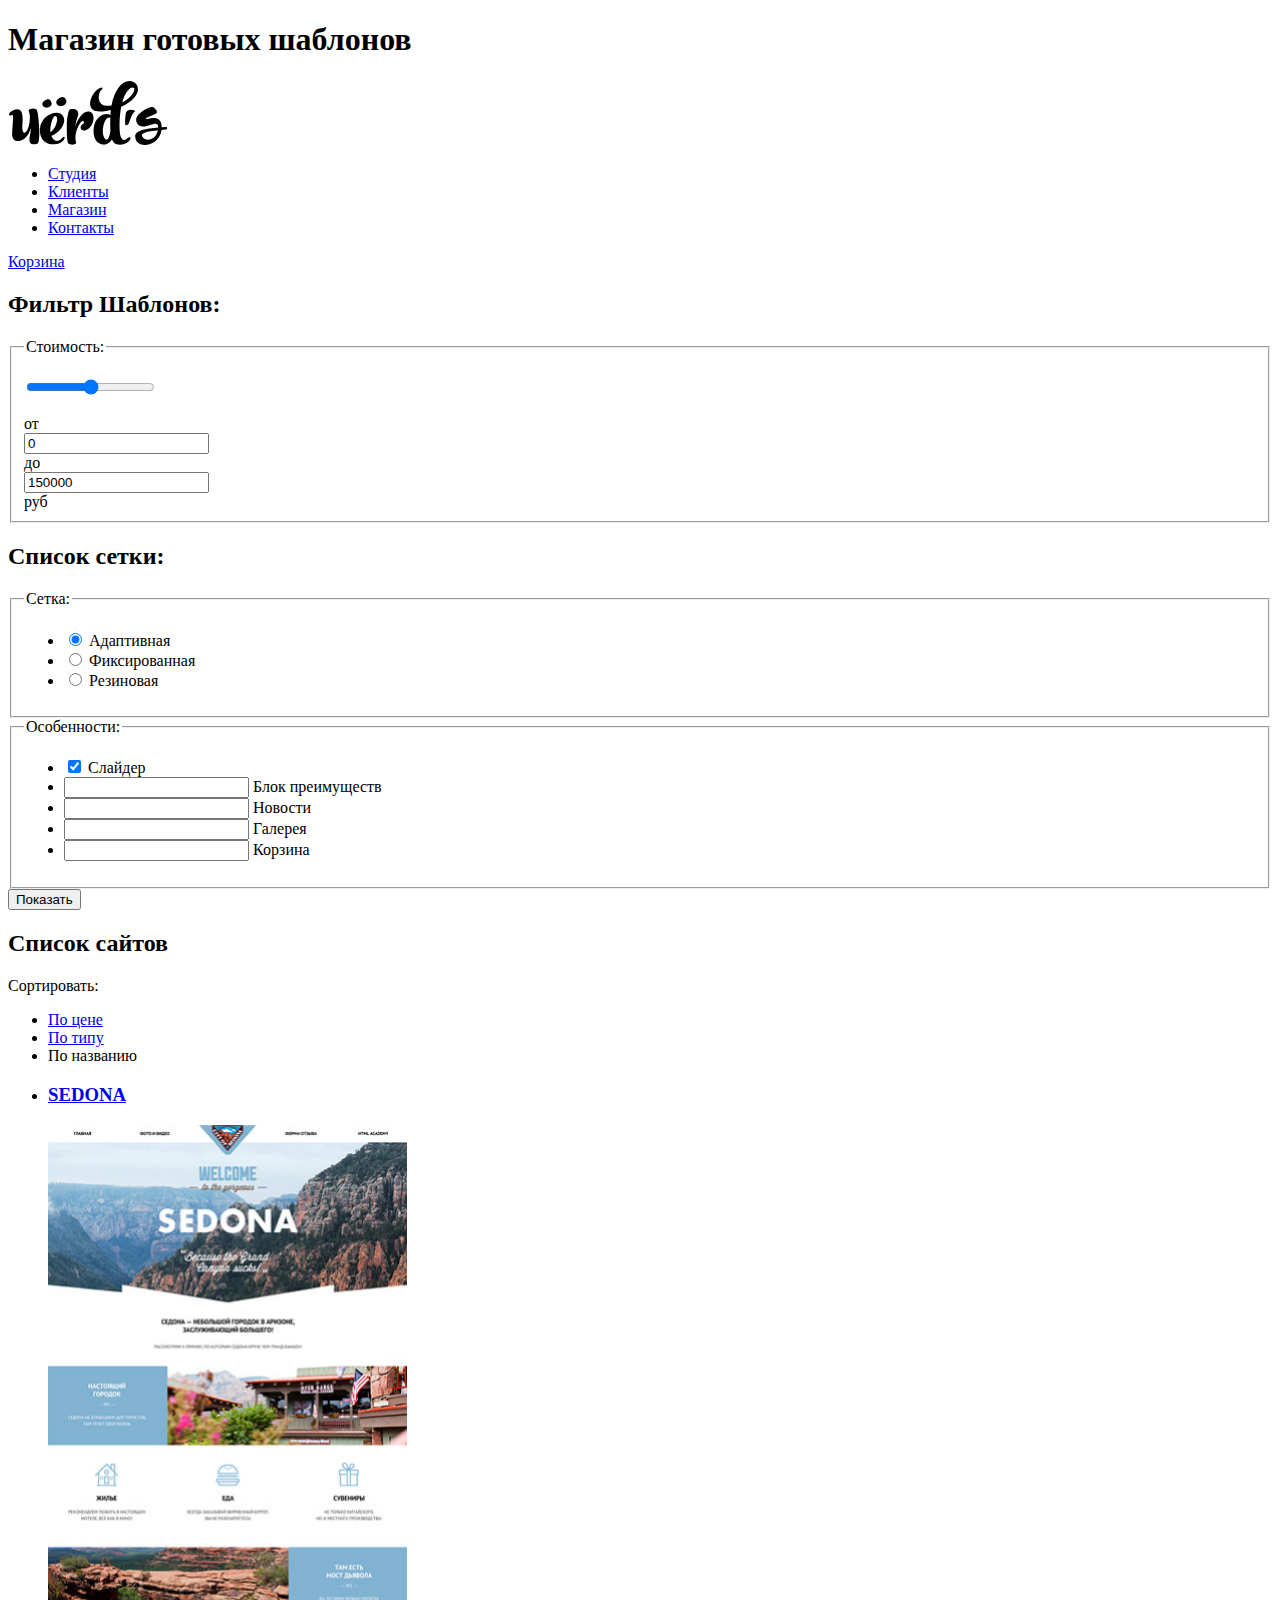
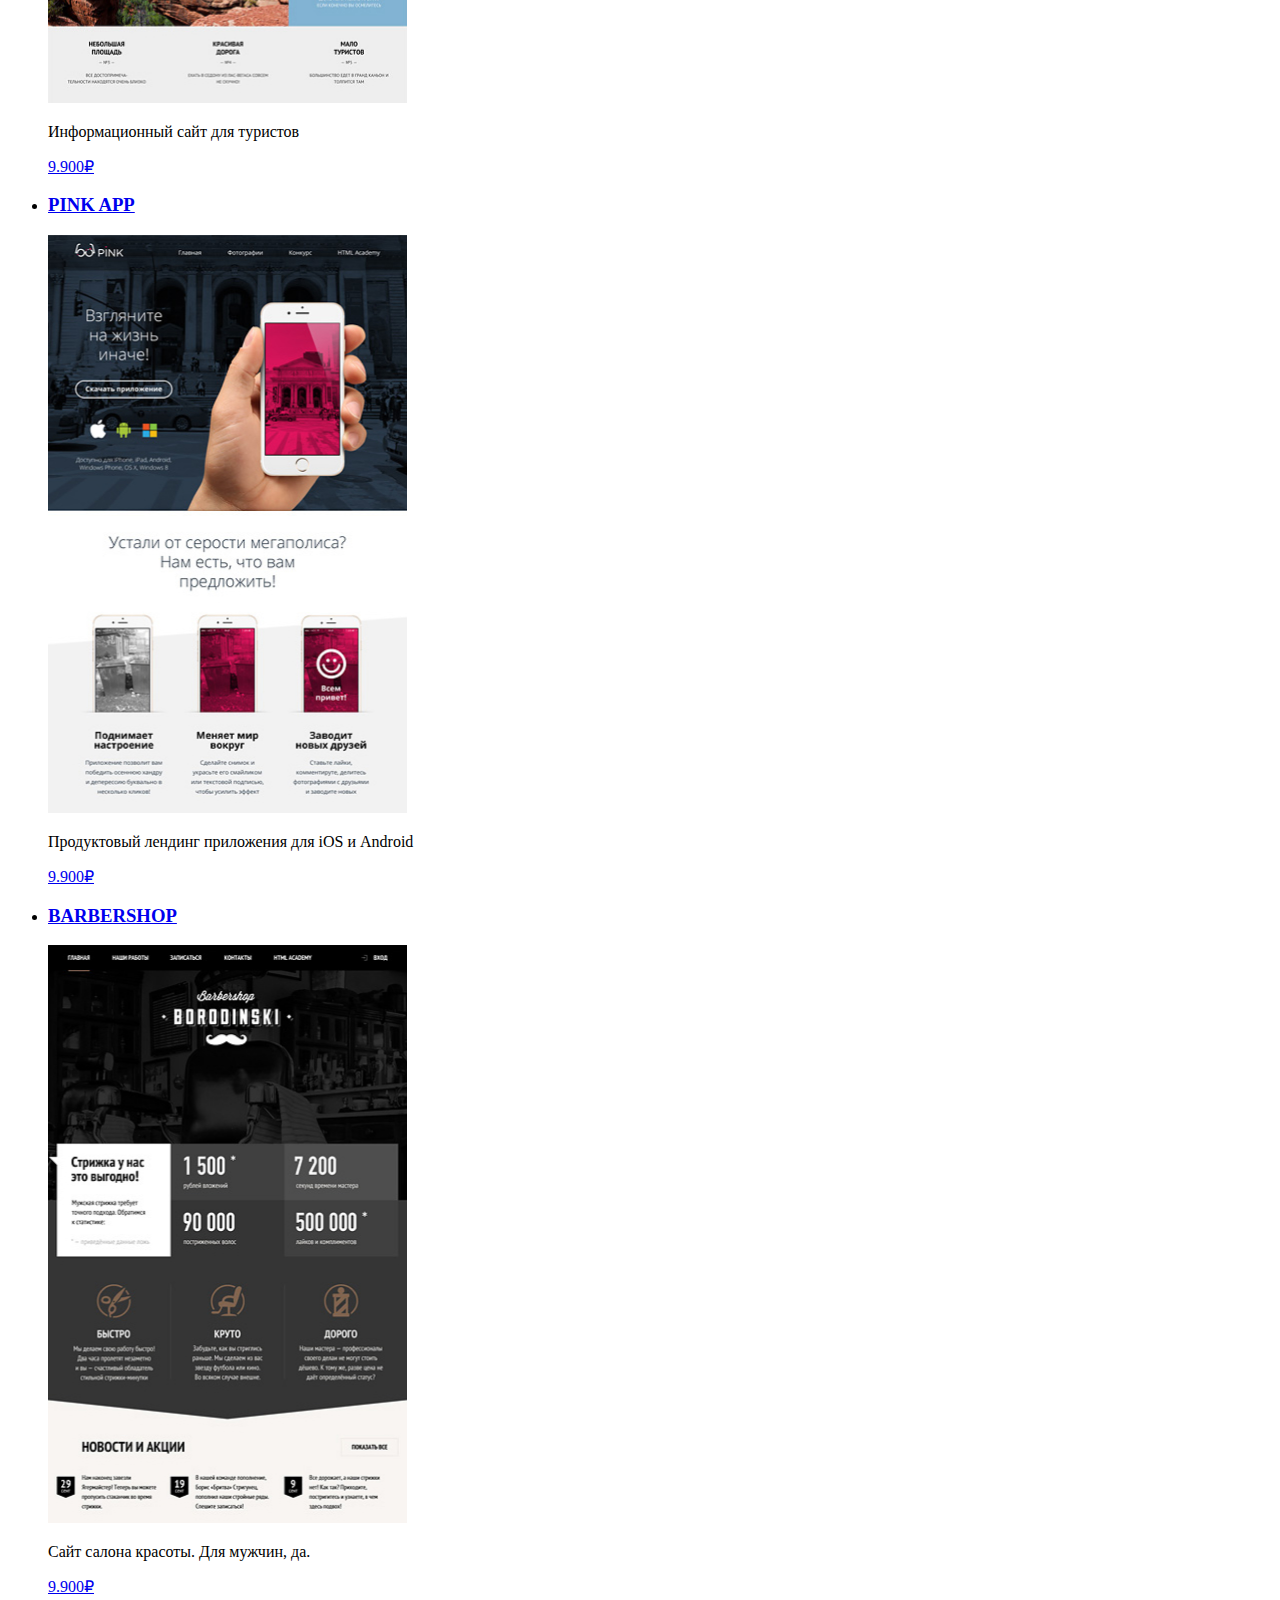
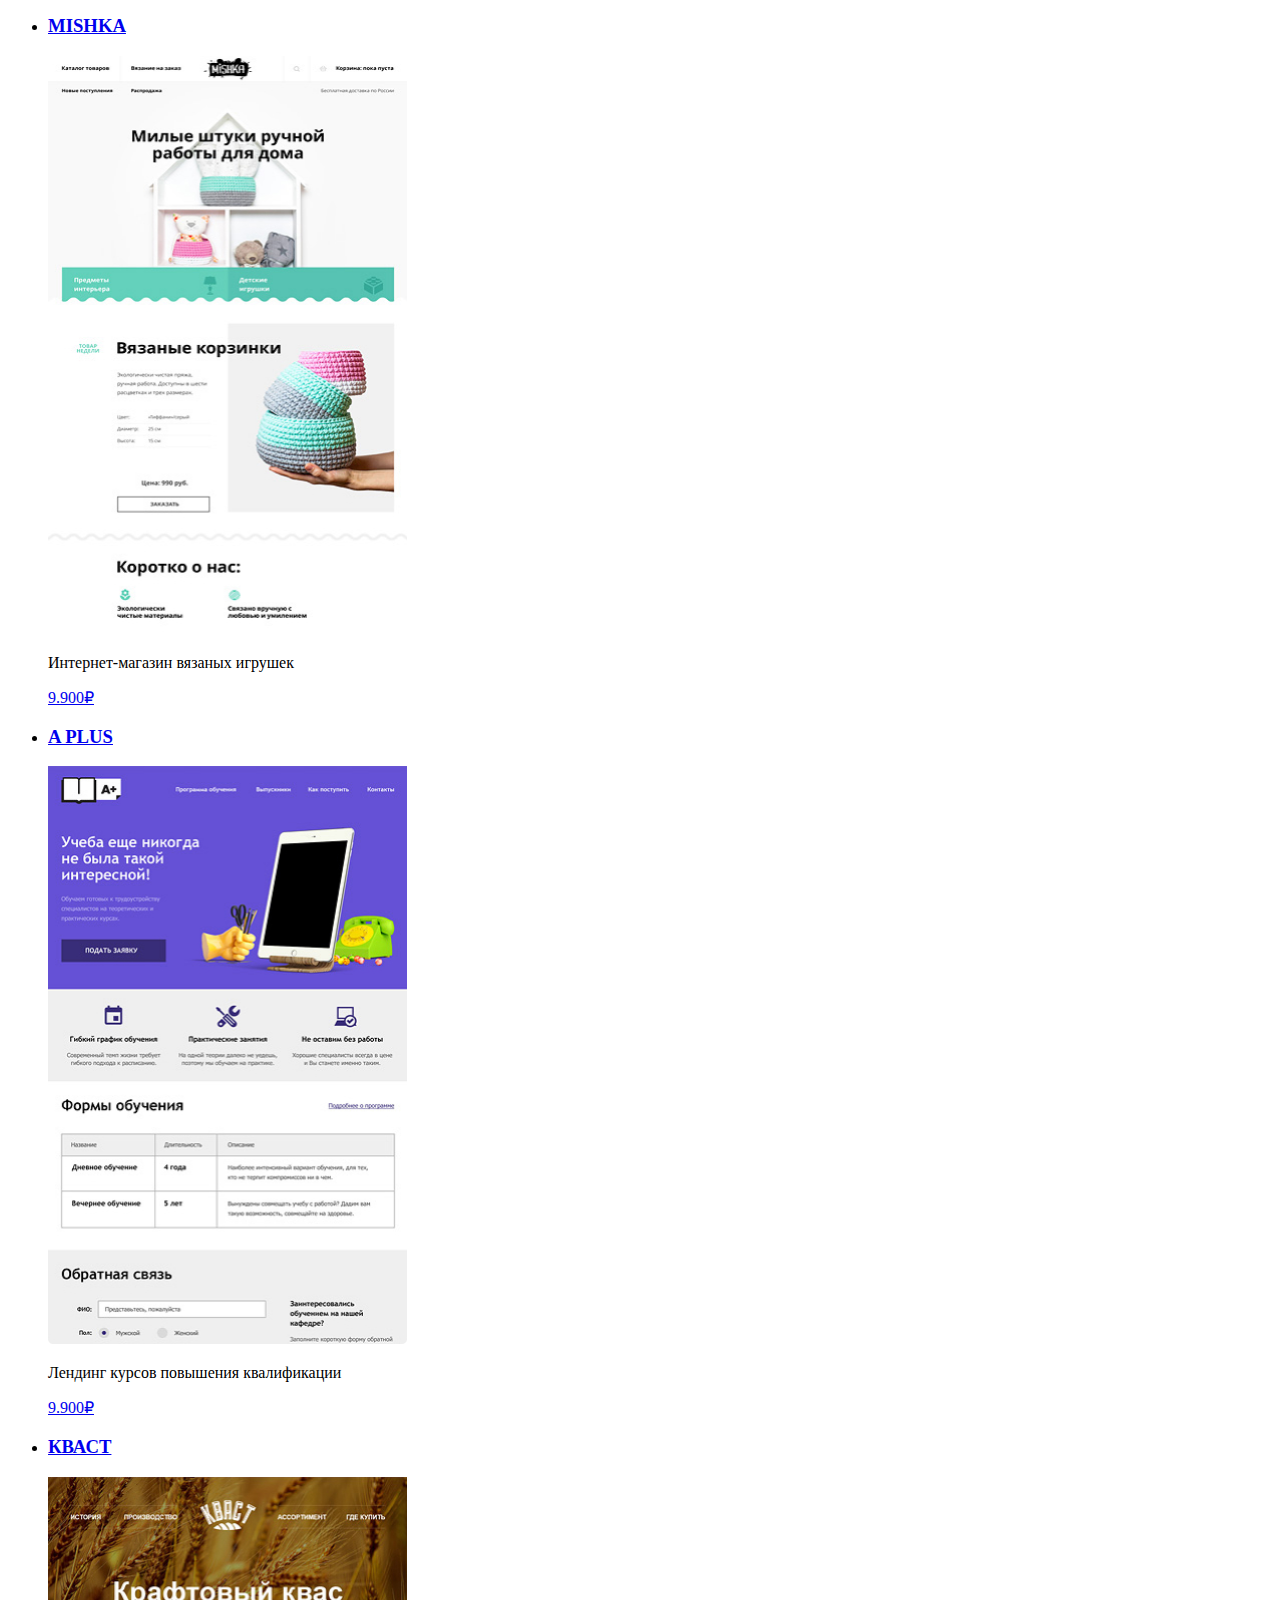
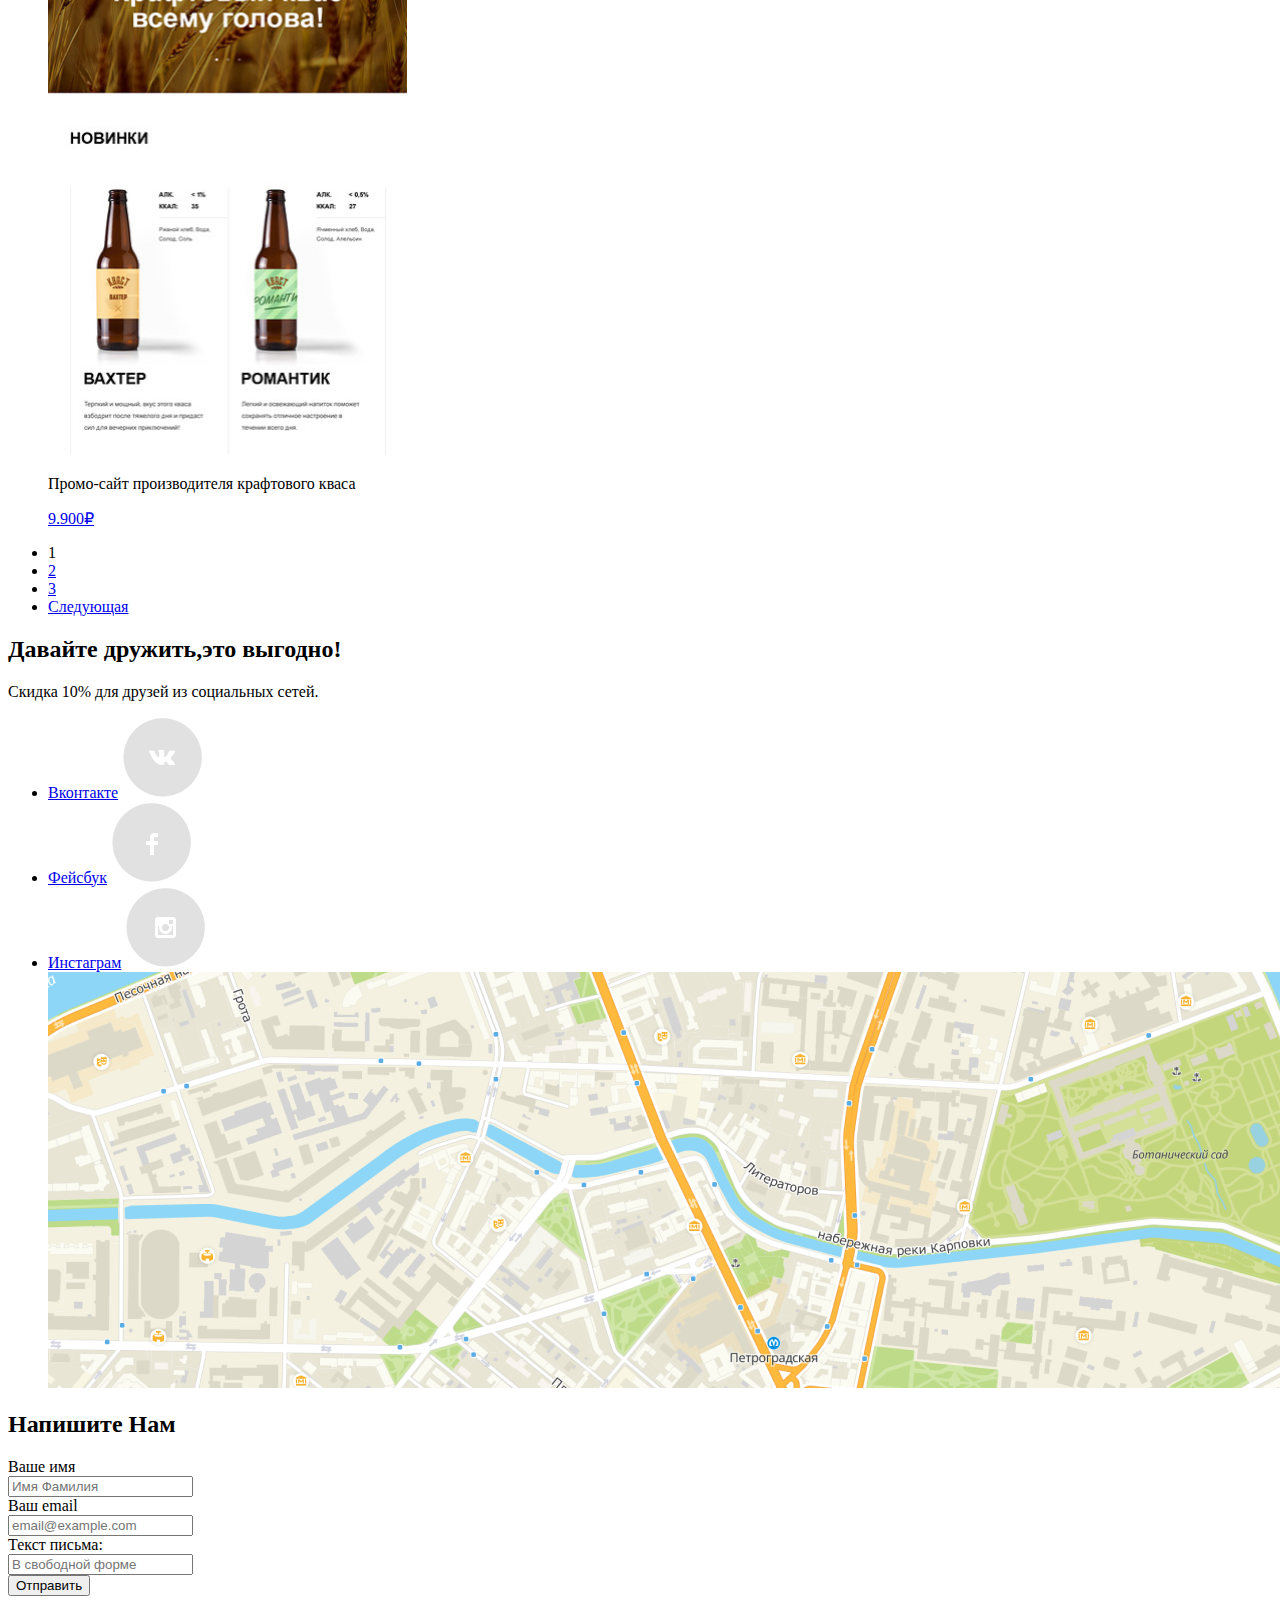
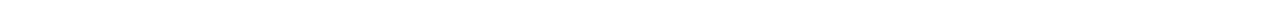
==== commit 331ecc74: "Стилизация" ====
--- a/catalog.html
+++ b/catalog.html
@@ -1,36 +1,40 @@
 <!DOCTYPE html>
-<html lang="ru">
+<html class="page" lang="ru">
 
 <head>
   <meta charset="utf-8">
   <title>HTML Academy: Нёрдс</title>
+  <link rel="stylesheet"
+    href="https://fonts.googleapis.com/css2?family=Roboto:ital,wght@0,100;0,300;1,100;1,300&display=swap">
+  <link href="normalize.css" rel="stylesheet">
+  <link href="style.css" rel="stylesheet">
   <link rel="icon" href="favicon.ico">
   <link rel="icon" href="favicon/icon.svg" type="image/svg+xml">
   <link rel="apple-touch-icon" href="favicon/icon180.png">
   <link rel="manifest" href="manifest.webmanifest">
 </head>
 
-<body>
-  <header>
+<body class="page-body">
+  <header class="main-header">
     <h1>Магазин готовых шаблонов</h1>
-    <nav>
-      <a href="index.html">
-        <img src="/img/nerdslogo.svg" width="160" height="65" alt="Логотип Нердс">
+    <nav class="main-navigation">
+      <a class="main-header-logo" href="index.html">
+        <img src="img/nerdslogo.svg" width="160" height="65" alt="Логотип Нердс">
       </a>
-      <ul>
+      <ul class="site-navigation">
         <li><a href="blank.html">Студия</a></li>
         <li><a href="price.html">Клиенты</a></li>
         <li><a href="catalog.html">Магазин</a></li>
         <li><a href="blank.html">Контакты</a></li>
       </ul>
-      <a href="blank.html">Корзина</a>
+      <a class="login-link" href="blank.html">Корзина</a>
     </nav>
   </header>
-  <main>
-
-    <section>
+  <main class="center">
+
+    <section class="filter">
       <h2>Фильтр Шаблонов:</h2>
-      <form method="get" action="https://echo.htmlacademy.ru">
+      <form class="filter-form" method="get" action="https://echo.htmlacademy.ru">
         <fieldset>
           <legend>Стоимость:</legend>
 
@@ -50,179 +54,178 @@
       </form>
     </section>
 
-    <section>
+    <section class="mesh-filter">
       <h2>Список сетки:</h2>
-      <form method="get" action="https://echo.htmlacademy.ru">
+      <form class="mesh-filter-form" method="get" action="https://echo.htmlacademy.ru">
         <fieldset>
           <legend>Сетка:</legend>
-          <ul>
-            <li>
+          <ul class="mesh-filter-list">
+            <li class="mesh-filter-item">
               <input type="radio" name="grid-list" value="adaptive" id="filter-adaptation" checked>
               <label for="filter-adaptation">Адаптивная</label>
             </li>
-            <li>
+            <li class="mesh-filter-item">
               <input type="radio" name="grid-list" value="fixer" id="filter-fixed">
               <label for="filter-fixed">Фиксированная</label>
             </li>
-            <li>
+            <li class="mesh-filter-item">
               <input type="radio" name="grid-list" value="rubber" id="filter-rubber">
               <label for="filter-rubber">Резиновая</label>
             </li>
           </ul>
         </fieldset>
         <fieldset>
-          <legend>Особенности:</legend>
-          <ul>
-            <li>
-              <input type="checkbox" name="Slider" id="filter-slider" checked>
+          <legend class="advantage">Особенности:</legend>
+          <ul class="advantage-list">
+            <li class="advantage-item">
+              <input class="advantage-input-checkbox" type="checkbox" name="Slider" id="filter-slider" checked>
               <label for="filter-slider">Слайдер</label>
             </li>
-            <li>
-              <input type="checkbox" name="Advantages-block" id="Filter-block">
+            <li class="advantage-list">
+              <input class="advantage-input-checkbox type=" checkbox" name="Advantages-block" id="Filter-block">
               <label for="Filter-block">Блок преимуществ</label>
             </li>
-            <li>
-              <input type="checkbox" name="News" id="filter-News" checked>
+            <li class="advantage-list">
+              <input class="advantage-input-checkbox type=" checkbox" name="News" id="filter-News" checked>
               <label for="filter-News">Новости</label>
             </li>
-            <li>
-              <input type="checkbox" name="Gallery" id="filter-gallery">
+            <li class="advantage-list">
+              <input class="advantage-input-checkbox type=" checkbox" name="Gallery" id="filter-gallery">
               <label for="filter-gallery">Галерея</label>
             </li>
-            <li>
-              <input type="checkbox" name="Basket" id="filter-basket">
+            <li class="advantage-list">
+              <input class="advantage-input-checkbox type=" checkbox" name="Basket" id="filter-basket">
               <label for="filter-basket">Корзина</label>
             </li>
           </ul>
         </fieldset>
 
-        <button type="submit">Показать</button>
+        <button class="button" type="submit">Показать</button>
       </form>
     </section>
 
 
-    <section>
+    <section class="sorting">
       <h2>Список сайтов</h2>
 
       <p>Сортировать:</p>
-      <ul>
-        <li>
+      <ul class="sorting-list">
+        <li class="sorting-item-pice">
           <a href="#">По цене</a>
         </li>
-        <li>
+        <li class="sorting-item">
           <a href="#">По типу</a>
         </li>
-        <li>
+        <li class="sorting-item">
           <a>По названию</a>
         </li>
       </ul>
     </section>
 
-    <section>
-      <ul>
-        <li>
+    <section class="various-sites">
+      <ul class="various-sites-list">
+        <li class="various-sites-item">
           <a href="#">
             <h3>SEDONA</h3>
-            <img src="/img/catalog/sedona.jpg" width="359" height="578" alt="Сайт Sedona">
+            <img src="img/catalog/sedona.jpg" width="359" height="578" alt="Сайт Sedona">
           </a>
           <p>Информационный сайт для туристов</p>
-          <a href="blank.html">9.900₽</a>
-        </li>
-        <li>
+          <a class="button" href="blank.html">9.900₽</a>
+        </li>
+        <li class="various-sites-item">
           <a href="#">
             <h3>PINK APP</h3>
-            <img src="/img/catalog/pink.jpg" width="359" height="578" alt="Полезные ПО для телефонов">
+            <img src="img/catalog/pink.jpg" width="359" height="578" alt="Полезные ПО для телефонов">
           </a>
           <p>Продуктовый лендинг приложения для iOS и Android</p>
-          <a href="blank.html">9.900₽</a>
-        </li>
-        <li>
+          <a class="button" href="blank.html">9.900₽</a>
+        </li>
+        <li class="various-sites-item">
           <a href="#">
             <h3>BARBERSHOP</h3>
-            <img src="/img/catalog/barbershop.jpg" width="359" height="578" alt="Запись салона красоты">
+            <img src="img/catalog/barbershop.jpg" width="359" height="578" alt="Запись салона красоты">
           </a>
           <p>Сайт салона красоты. Для мужчин, да.</p>
-          <a href="blank.html">9.900₽</a>
-        </li>
-        <li>
+          <a class="button" href="blank.html">9.900₽</a>
+        </li>
+        <li class="various-sites-item">
           <a href="#">
             <h3>MISHKA</h3>
-            <img src="/img/catalog/mishka.jpg" width="359" height="578" alt="Штучки ручной работы для дома">
+            <img src="img/catalog/mishka.jpg" width="359" height="578" alt="Штучки ручной работы для дома">
           </a>
           <p>Интернет-магазин вязаных игрушек</p>
-          <a href="blank.html">9.900₽</a>
-        </li>
-        <li>
+          <a class="button" href="blank.html">9.900₽</a>
+        </li>
+        <li class="various-sites-item">
           <a href="#">
             <h3>A PLUS</h3>
-            <img src="/img/catalog/APLUS.jpg" width="359" height="578" alt="Обучение лендинга">
+            <img src="img/catalog/APLUS.jpg" width="359" height="578" alt="Обучение лендинга">
           </a>
           <p>Лендинг курсов повышения квалификации</p>
-          <a href="blank.html">9.900₽</a>
-        </li>
-        <li>
+          <a class="button" href="blank.html">9.900₽</a>
+        </li>
+        <li class="various-sites-item">
           <a href="#">
             <h3>КВАСТ</h3>
-            <img src="/img/catalog/kvast.jpg" width="359" height="578" alt="Сайт производства кваса">
+            <img src="img/catalog/kvast.jpg" width="359" height="578" alt="Сайт производства кваса">
           </a>
           <p>Промо-сайт производителя крафтового кваса</p>
-          <a href="blank.html">9.900₽</a>
-        </li>
-      </ul>
-      <ul>
-        <li>
+          <a class="button" href="blank.html">9.900₽</a>
+        </li>
+      </ul>
+      <ul class="pages-list">
+        <li class="pages-item">
           <a>1</a>
         </li>
-        <li>
+        <li class="pages-item">
           <a href="#">2</a>
         </li>
-        <li>
+        <li class="pages-item">
           <a href="#">3</a>
         </li>
-        <li>
+        <li class="pages-item">
           <a href="#">Следующая</a>
         </li>
       </ul>
     </section>
   </main>
 
-  <footer>
-    <section>
+  <footer class="main-footer">
+    <section class="footer-social">
       <h2>Давайте дружить,это выгодно!</h2>
 
       <p>Скидка 10% для друзей из социальных сетей.</p>
-      <ul>
-        <li>
-          <a href="#">Вконтакте</a>
-          <img src="/img/VKICONKA.png" width="81" height="81" alt="Вконтакте">
-        </li>
-        <li>
-          <a href="#">Фейсбук</a>
-          <img src="/img/FACEBOOKICONKA.png" width="81" height="81" alt="Facebook">
-        </li>
-        <li>
-          <a href="#">Инстаграм</a>
-
-          <img src="/img/INSTICON.png" width="81" height="81" alt="Instagram">
-          <a href="https://www.google.com/maps/@45.0440804,38.942411,17z/data=!5m2!1e4!1e1">
-            <img src="/img/map.png" width="1440" height="416" alt="Map">
+      <ul class="footer-list">
+        <li class="footer-item">
+          <a class="social-button" href="#">Вконтакте</a>
+          <img src="img/VKICONKA.png" width="81" height="81" alt="Вконтакте">
+        </li>
+        <li class="footer-item">
+          <a class="social-button" href="#">Фейсбук</a>
+          <img src="img/FACEBOOKICONKA.png" width="81" height="81" alt="Facebook">
+        </li>
+        <li class="footer-item">
+          <a class="social-button" href="#">Инстаграм</a>
+          <img src="img/INSTICON.png" width="81" height="81" alt="Instagram">
+          <a class="footer-map" href="https://www.google.com/maps/@45.0440804,38.942411,17z/data=!5m2!1e4!1e1">
+            <img src="img/map.png" width="1440" height="416" alt="Map">
           </a>
         </li>
       </ul>
     </section>
   </footer>
 
-  <section>
+  <section class="relations">
 
     <h2>Напишите Нам</h2>
 
-    <form action="https://echo.htmlacademy.ru" method="post">
+    <form class="relations-form" action="https://echo.htmlacademy.ru" method="post">
       <label for="text">Ваше имя</label><br>
-      <input id="text" type="text" name="name" placeholder="Имя Фамилия"><br>
+      <input class="relations-name" id="text" type="text" name="name" placeholder="Имя Фамилия"><br>
       <label for="login-login">Ваш email</label><br>
-      <input id="login-login" type="email" name="email" placeholder="email@example.com"><br>
+      <input class="relations-mail" id="login-login" type="email" name="email" placeholder="email@example.com"><br>
       <label for="comment">Текст письма:</label><br>
-      <input id="comment" type="text" name="comment" placeholder="В свободной форме"><br>
-      <button type="submit">Отправить</button>
+      <input class="relations-description" id="comment" type="text" name="comment" placeholder="В свободной форме"><br>
+      <button class="button" type="submit">Отправить</button>
     </form>
-  </section>+  </section>
